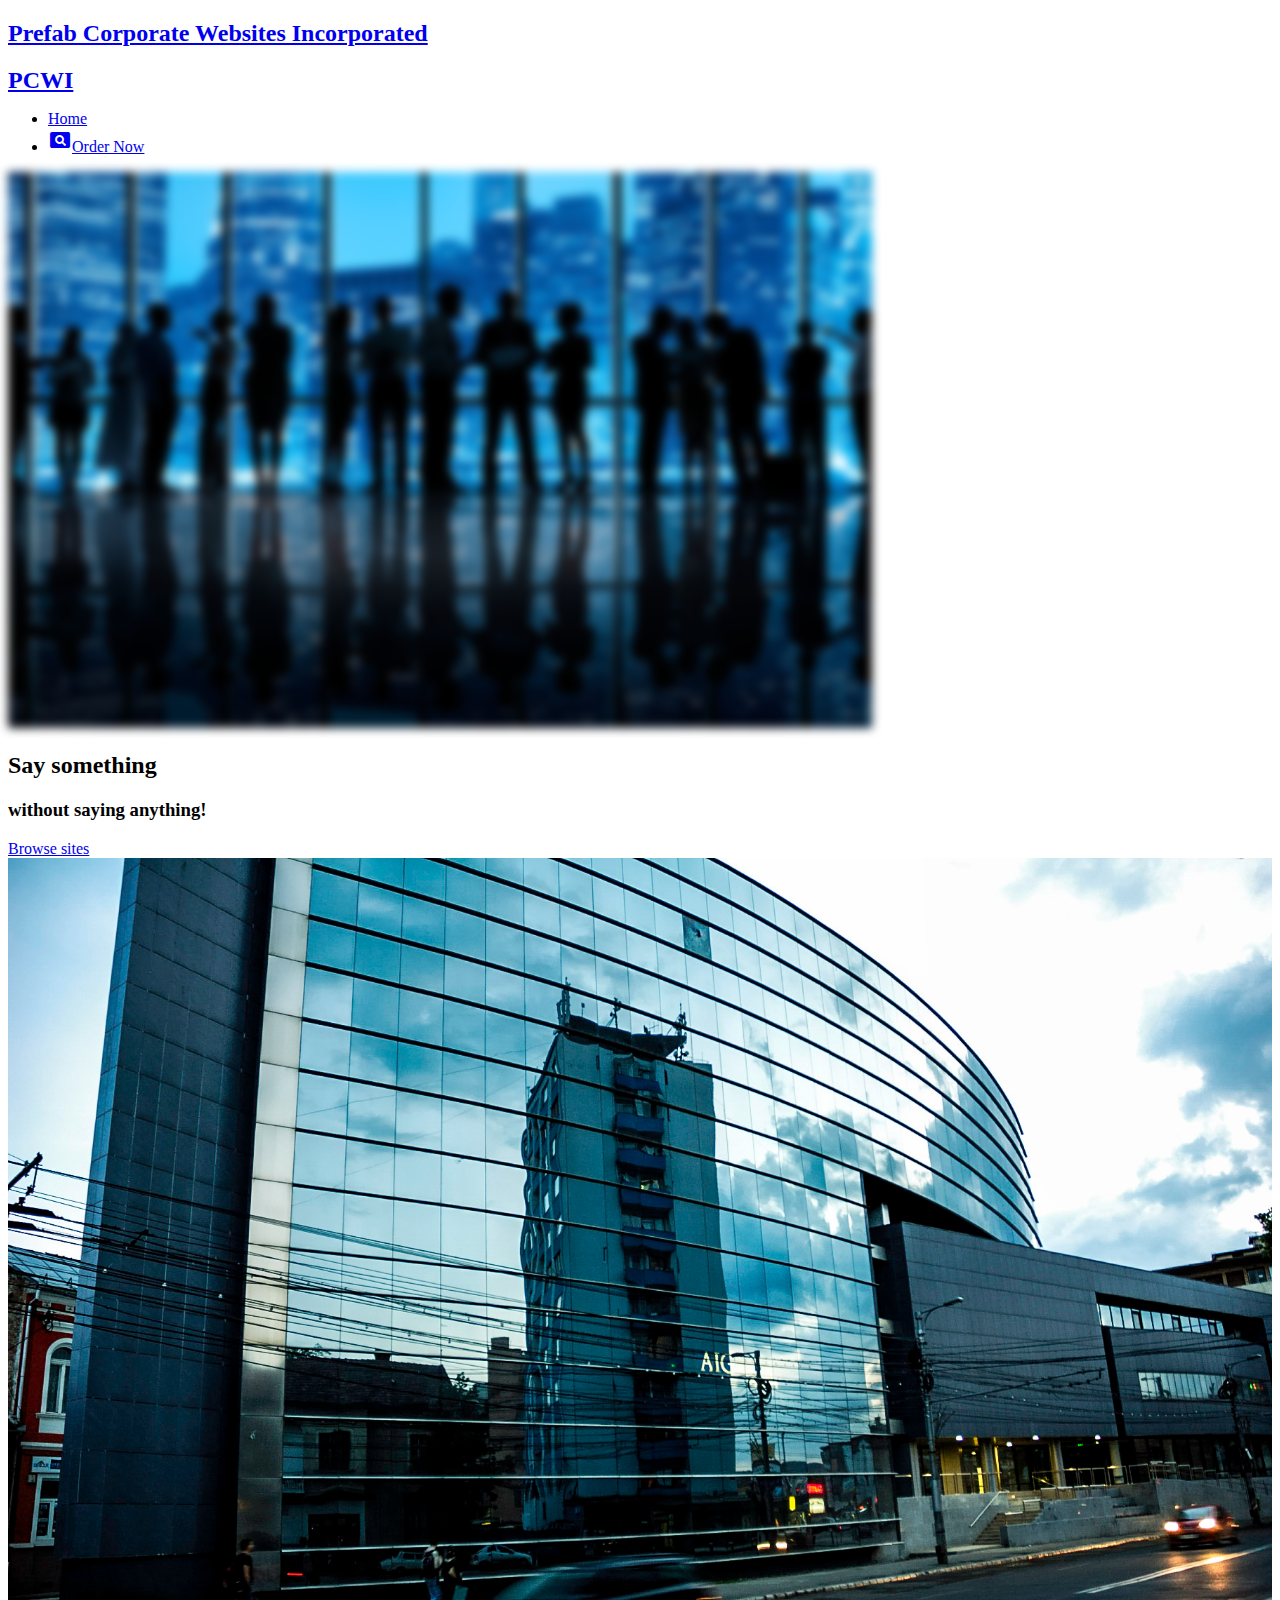
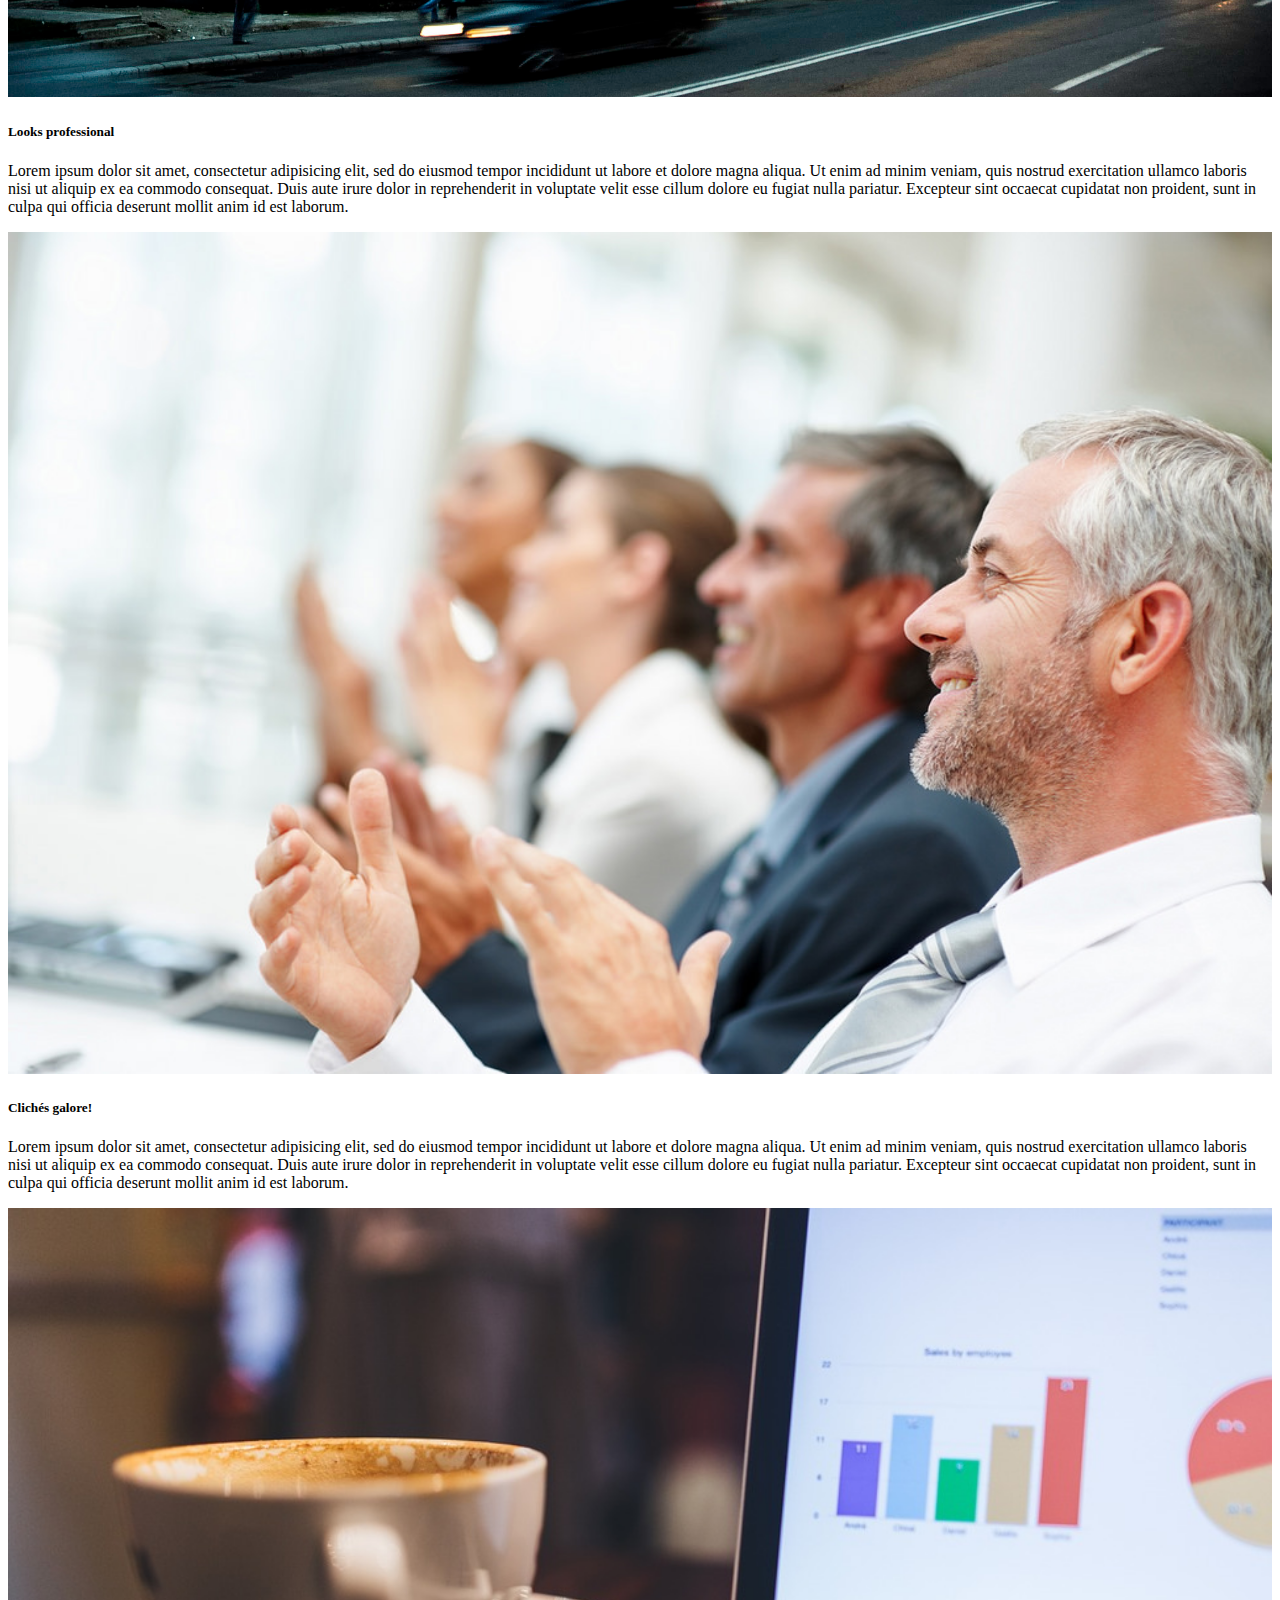
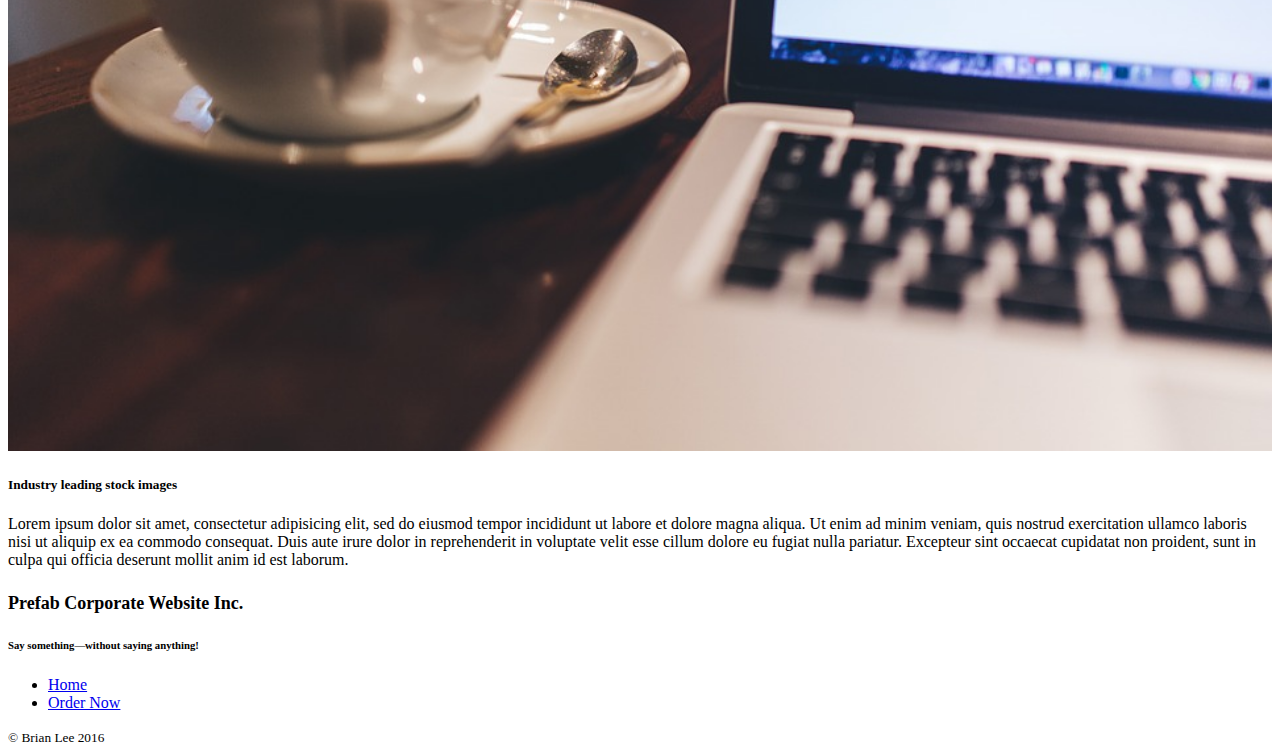
==== index.html @ 30e882d9 "Add landing page" ====
<!DOCTYPE html>
<html>
  <head>
    <meta charset="utf-8">
    <meta name="viewport" content="width=device-width, initial-scale=1.0"/>

    <title></title>

    <link href="http://fonts.googleapis.com/icon?family=Material+Icons" rel="stylesheet">
    <link type="text/css" rel="stylesheet" href="css/materialize.min.css"  media="screen,projection"/>
    <link rel="stylesheet" href="css/master.css">

    <script defer type="text/javascript" src="https://code.jquery.com/jquery-2.1.1.min.js"></script>
    <script defer type="text/javascript" src="js/materialize.min.js"></script>
    <script defer src="js/index.js" charset="utf-8"></script>
  </head>
  <body>
    <header>
      <nav class="blue lighten-1">
        <div class="nav-wrapper">
          <a href="index.html" class="brand-logo">
            <h1 class="hide-on-small-only">Prefab Corporate Websites Incorporated</h1>
            <h1 class="hide-on-med-and-up">PCWI</h1>
          </a>
          <ul class="right hide-on-med-and-down">
            <li><a href="index.html">Home</a></li>
            <li>
              <a href="order.html">
                <i class="material-icons left">pageview</i>Order Now
              </a>
            </li>
          </ul>
        </div>
      </nav>
    </header>
    <main>
      </div>
      <div class="row parallax-container">
        <div class="parallax">
          <img src="img/serious.jpg" alt="" />
        </div>
        <div id="hero" class="container">
          <div class="center white-text">
            <h2><b>Say something</b></h2>
            <h3>without saying anything!</h3>
            <a href="order.html"><div class="btn waves-effect blue lighten-1">Browse sites</div><a>
          </div>
        </div>
      </div>

      <div id="previews" class="container row black-text">
        <section class="col s12 m4">
          <img src="img/building.jpg" alt="" />
          <h5>Looks professional</h5>
          <p>
            Lorem ipsum dolor sit amet, consectetur adipisicing elit, sed do eiusmod tempor incididunt ut labore et dolore magna aliqua. Ut enim ad minim veniam, quis nostrud exercitation ullamco laboris nisi ut aliquip ex ea commodo consequat. Duis aute irure dolor in reprehenderit in voluptate velit esse cillum dolore eu fugiat nulla pariatur. Excepteur sint occaecat cupidatat non proident, sunt in culpa qui officia deserunt mollit anim id est laborum.
          </p>
        </section>
        <section class="col s12 m4">
          <img src="img/clapping.jpg" alt="" />
          <h5>Clichés galore!</h5>
          <p>
            Lorem ipsum dolor sit amet, consectetur adipisicing elit, sed do eiusmod tempor incididunt ut labore et dolore magna aliqua. Ut enim ad minim veniam, quis nostrud exercitation ullamco laboris nisi ut aliquip ex ea commodo consequat. Duis aute irure dolor in reprehenderit in voluptate velit esse cillum dolore eu fugiat nulla pariatur. Excepteur sint occaecat cupidatat non proident, sunt in culpa qui officia deserunt mollit anim id est laborum.
          </p>
        </section>
        <section class="col s12 m4">
          <img src="img/laptop.jpg" alt="" />
          <h5>Industry leading stock images</h5>
          <p>
            Lorem ipsum dolor sit amet, consectetur adipisicing elit, sed do eiusmod tempor incididunt ut labore et dolore magna aliqua. Ut enim ad minim veniam, quis nostrud exercitation ullamco laboris nisi ut aliquip ex ea commodo consequat. Duis aute irure dolor in reprehenderit in voluptate velit esse cillum dolore eu fugiat nulla pariatur. Excepteur sint occaecat cupidatat non proident, sunt in culpa qui officia deserunt mollit anim id est laborum.
          </p>
        </section>
      </div>
    </main>
    <footer class="page-footer blue lighten-1">
      <div class="container">
        <div class="row">
          <div class="col s12 m6 l4 center black-text">
            <h4>Prefab Corporate Website Inc.</h4>
            <h6>Say something—without saying anything!</h6>
          </div>
          <div class="col s12 m6 l4 offset-l4">
            <ul class="right black-text">
              <li><a class="black-text" href="index.html">Home</a></li>
              <li><a class="black-text" href="order.html">Order Now</a></li>
            </ul>
          </div>
        </div>
      </div>
      <div class="footer-copyright">
        <div class="container">
          <small>&copy; Brian Lee 2016</small>
        </div>
      </div>
    </footer>
  </body>
</html>
---- css/master.css ----
h1{
  font-size: 24px;
  margin-top: 20px;
  margin-bottom: 0;
}

h4 {
  font-size: 18px;
}

/*nav,
nav .nav-wrapper{
  height: 100px;
}*/
.parallax img{
  filter: blur(5px);
}

#hero {
  position: relative;
  top: 30%
}

#previews img{
  width: 100%;
}
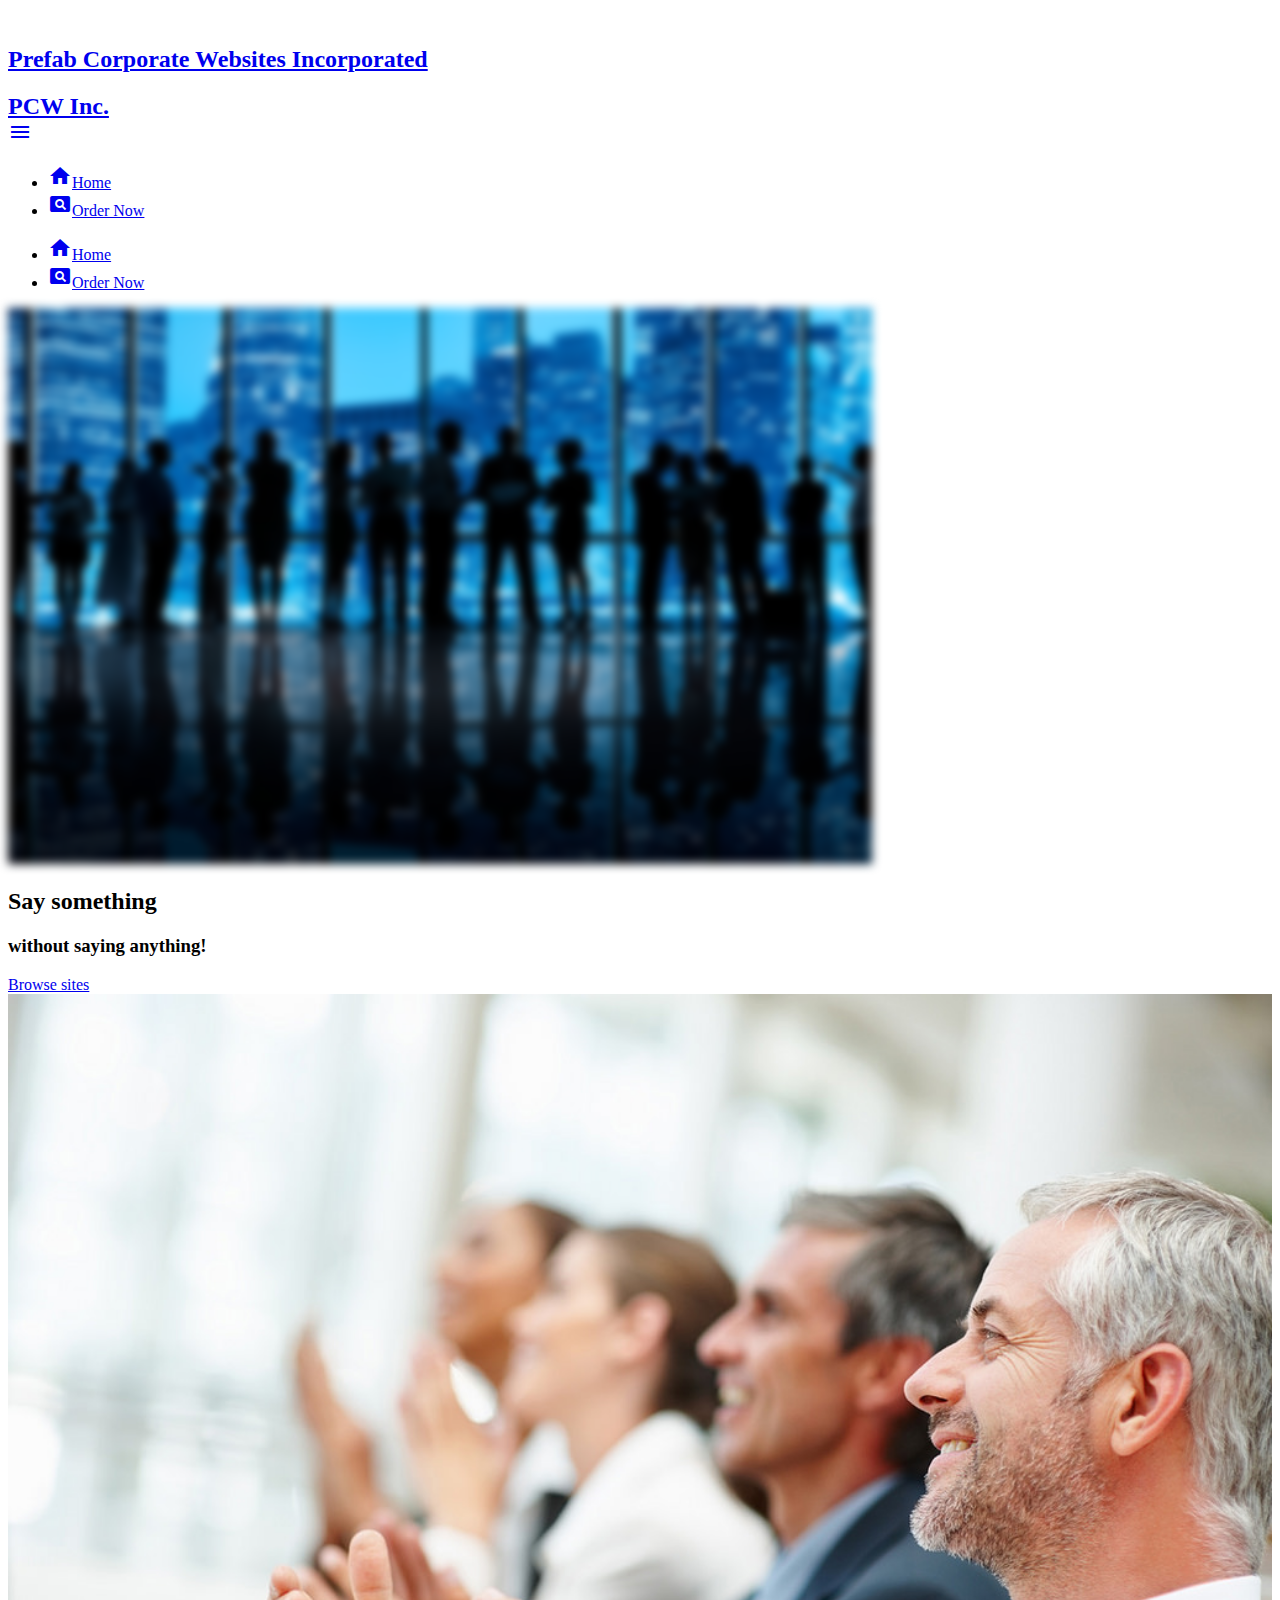
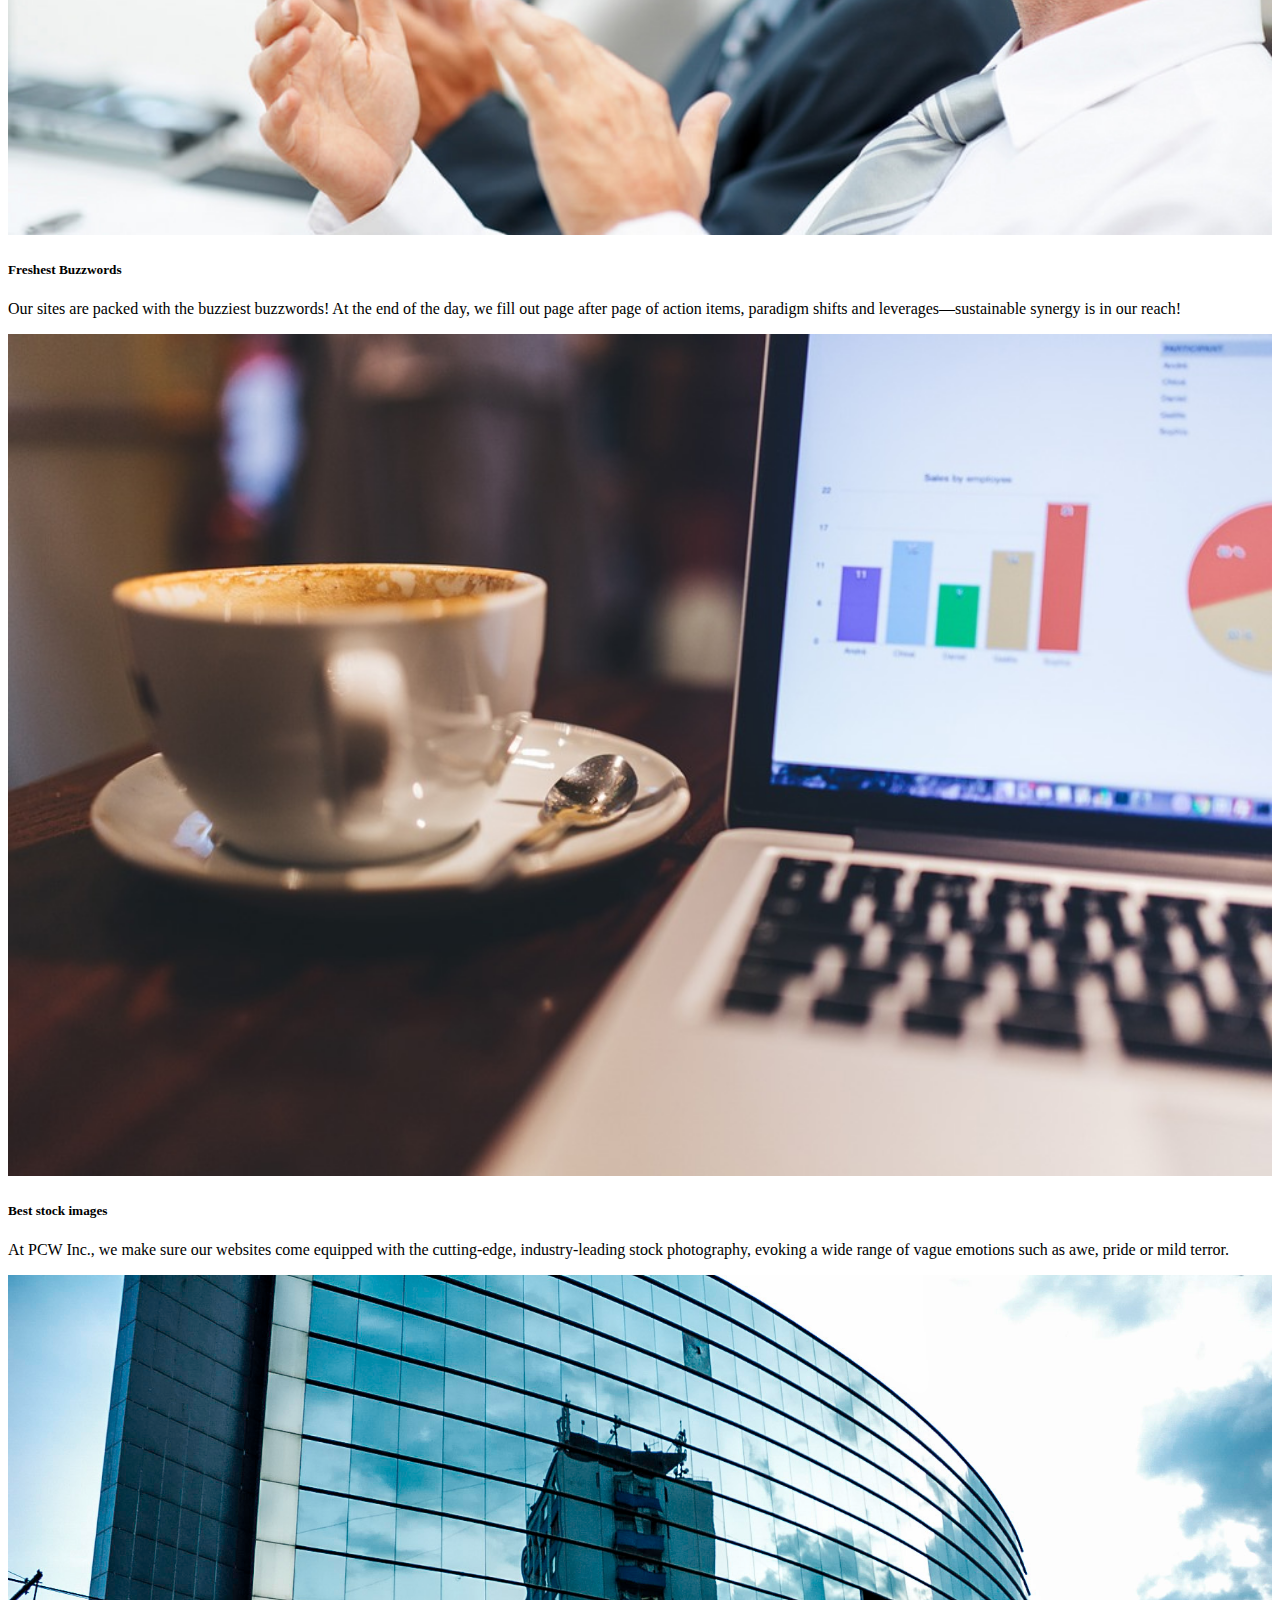
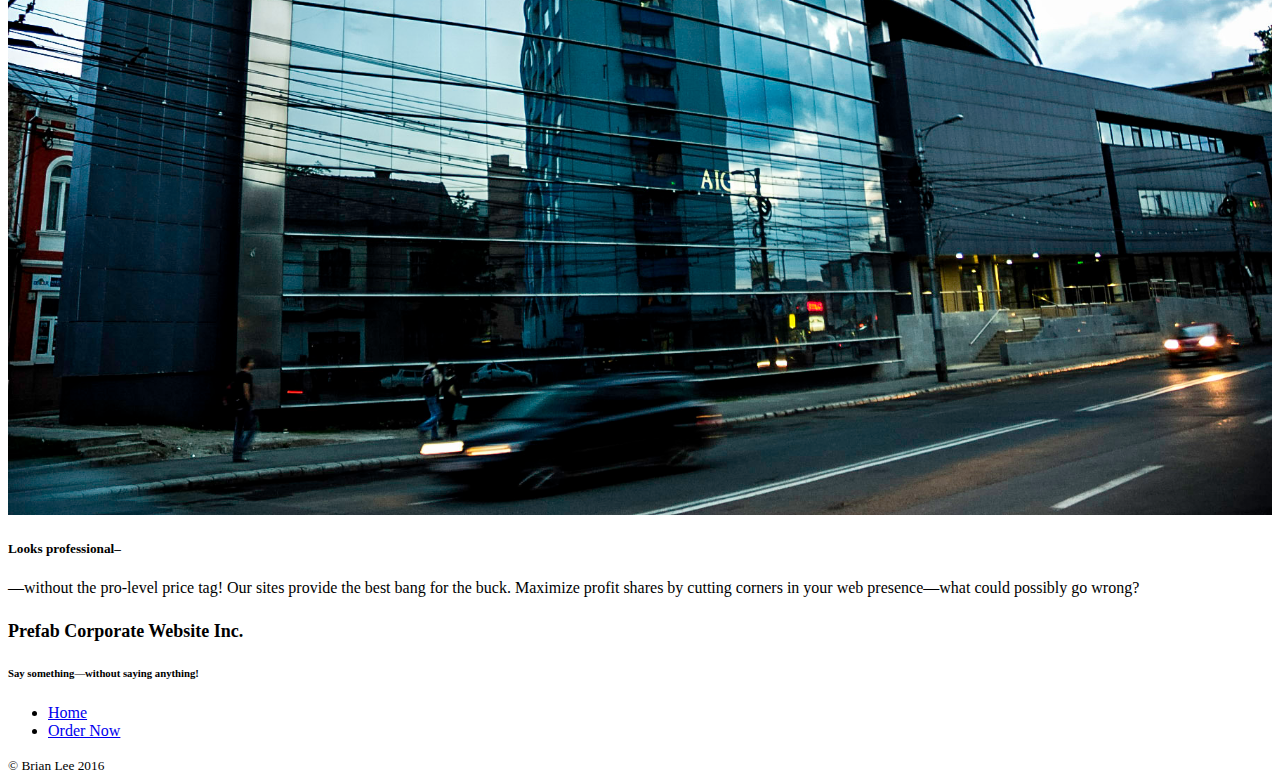
==== commit 1459d575: "Add mobile support for landing page" ====
--- a/index.html
+++ b/index.html
@@ -20,10 +20,29 @@
         <div class="nav-wrapper">
           <a href="index.html" class="brand-logo">
             <h1 class="hide-on-small-only">Prefab Corporate Websites Incorporated</h1>
-            <h1 class="hide-on-med-and-up">PCWI</h1>
+            <h1 class="hide-on-med-and-up">PCW Inc.</h1>
+          </a>
+          <a href="#" class="button-collapse" data-activates="mobile-nav">
+            <i class="material-icons">menu</i>
           </a>
           <ul class="right hide-on-med-and-down">
-            <li><a href="index.html">Home</a></li>
+            <li>
+              <a href="index.html">
+                <i class="material-icons left">home</i>Home
+              </a>
+            </li>
+            <li>
+              <a href="order.html">
+                <i class="material-icons left">pageview</i>Order Now
+              </a>
+            </li>
+          </ul>
+          <ul id="mobile-nav" class="right side-nav">
+            <li>
+              <a href="index.html">
+                <i class="material-icons left">home</i>Home
+              </a>
+            </li>
             <li>
               <a href="order.html">
                 <i class="material-icons left">pageview</i>Order Now
@@ -50,24 +69,25 @@
 
       <div id="previews" class="container row black-text">
         <section class="col s12 m4">
-          <img src="img/building.jpg" alt="" />
-          <h5>Looks professional</h5>
+          <img src="img/clapping.jpg" alt="" />
+          <h5>Freshest Buzzwords</h5>
           <p>
-            Lorem ipsum dolor sit amet, consectetur adipisicing elit, sed do eiusmod tempor incididunt ut labore et dolore magna aliqua. Ut enim ad minim veniam, quis nostrud exercitation ullamco laboris nisi ut aliquip ex ea commodo consequat. Duis aute irure dolor in reprehenderit in voluptate velit esse cillum dolore eu fugiat nulla pariatur. Excepteur sint occaecat cupidatat non proident, sunt in culpa qui officia deserunt mollit anim id est laborum.
+            Our sites are packed with the buzziest buzzwords! At the end of the day, we fill out page after page of action items, paradigm shifts and leverages&mdash;sustainable synergy is in our reach!
           </p>
-        </section>
-        <section class="col s12 m4">
-          <img src="img/clapping.jpg" alt="" />
-          <h5>Clichés galore!</h5>
-          <p>
-            Lorem ipsum dolor sit amet, consectetur adipisicing elit, sed do eiusmod tempor incididunt ut labore et dolore magna aliqua. Ut enim ad minim veniam, quis nostrud exercitation ullamco laboris nisi ut aliquip ex ea commodo consequat. Duis aute irure dolor in reprehenderit in voluptate velit esse cillum dolore eu fugiat nulla pariatur. Excepteur sint occaecat cupidatat non proident, sunt in culpa qui officia deserunt mollit anim id est laborum.
           </p>
         </section>
         <section class="col s12 m4">
           <img src="img/laptop.jpg" alt="" />
-          <h5>Industry leading stock images</h5>
+          <h5>Best stock images</h5>
           <p>
-            Lorem ipsum dolor sit amet, consectetur adipisicing elit, sed do eiusmod tempor incididunt ut labore et dolore magna aliqua. Ut enim ad minim veniam, quis nostrud exercitation ullamco laboris nisi ut aliquip ex ea commodo consequat. Duis aute irure dolor in reprehenderit in voluptate velit esse cillum dolore eu fugiat nulla pariatur. Excepteur sint occaecat cupidatat non proident, sunt in culpa qui officia deserunt mollit anim id est laborum.
+            At PCW Inc., we make sure our websites come equipped with the cutting-edge, industry-leading stock photography, evoking a wide range of vague emotions such as awe, pride or mild terror.
+          </p>
+        </section>
+        <section class="col s12 m4">
+          <img src="img/building.jpg" alt="" />
+          <h5>Looks professional&ndash;</h5>
+          <p>
+            &mdash;without the pro-level price tag! Our sites provide the best bang for the buck. Maximize profit shares by cutting corners in your web presence&mdash;what could possibly go wrong?
           </p>
         </section>
       </div>
@@ -77,7 +97,7 @@
         <div class="row">
           <div class="col s12 m6 l4 center black-text">
             <h4>Prefab Corporate Website Inc.</h4>
-            <h6>Say something—without saying anything!</h6>
+            <h6>Say something&mdash;without saying anything!</h6>
           </div>
           <div class="col s12 m6 l4 offset-l4">
             <ul class="right black-text">
--- a/css/master.css
+++ b/css/master.css
@@ -8,10 +8,10 @@
   font-size: 18px;
 }
 
-/*nav,
-nav .nav-wrapper{
-  height: 100px;
-}*/
+.brand-logo {
+  margin-left: 15px;
+}
+
 .parallax img{
   filter: blur(5px);
 }
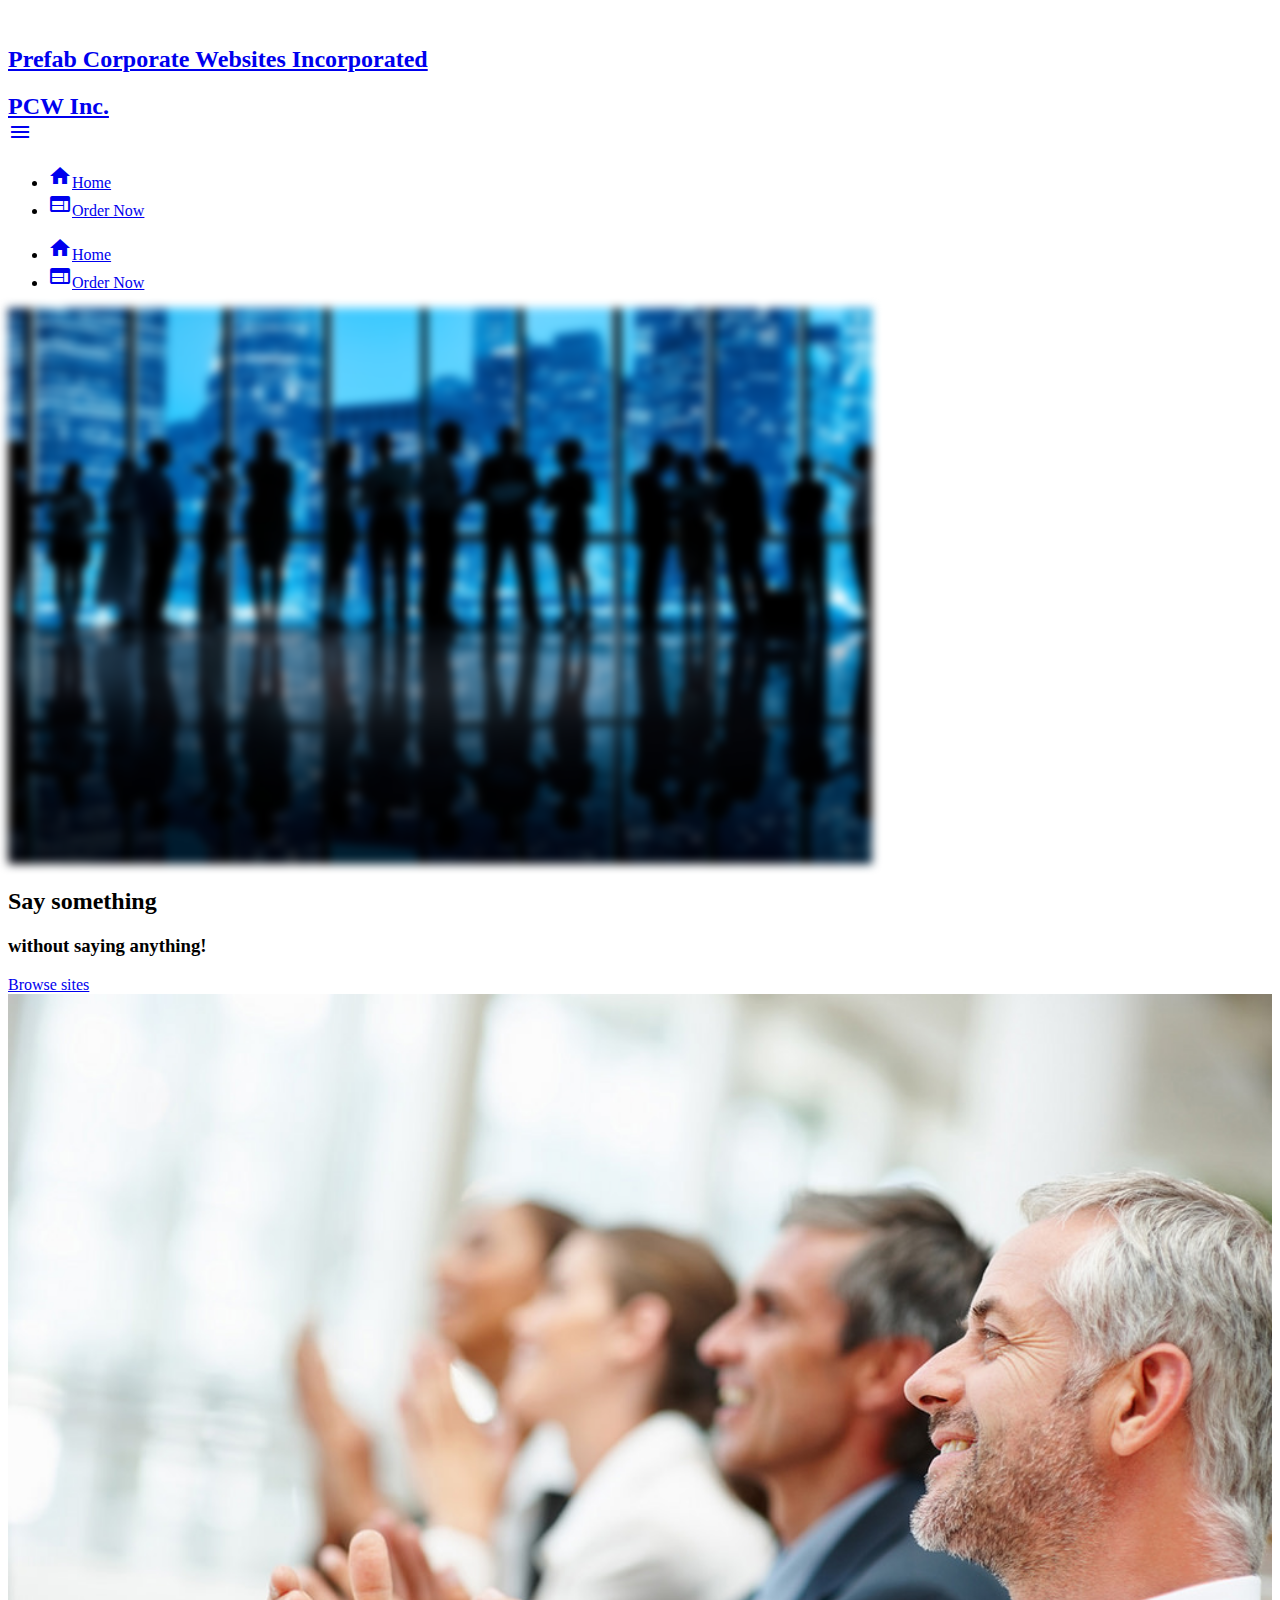
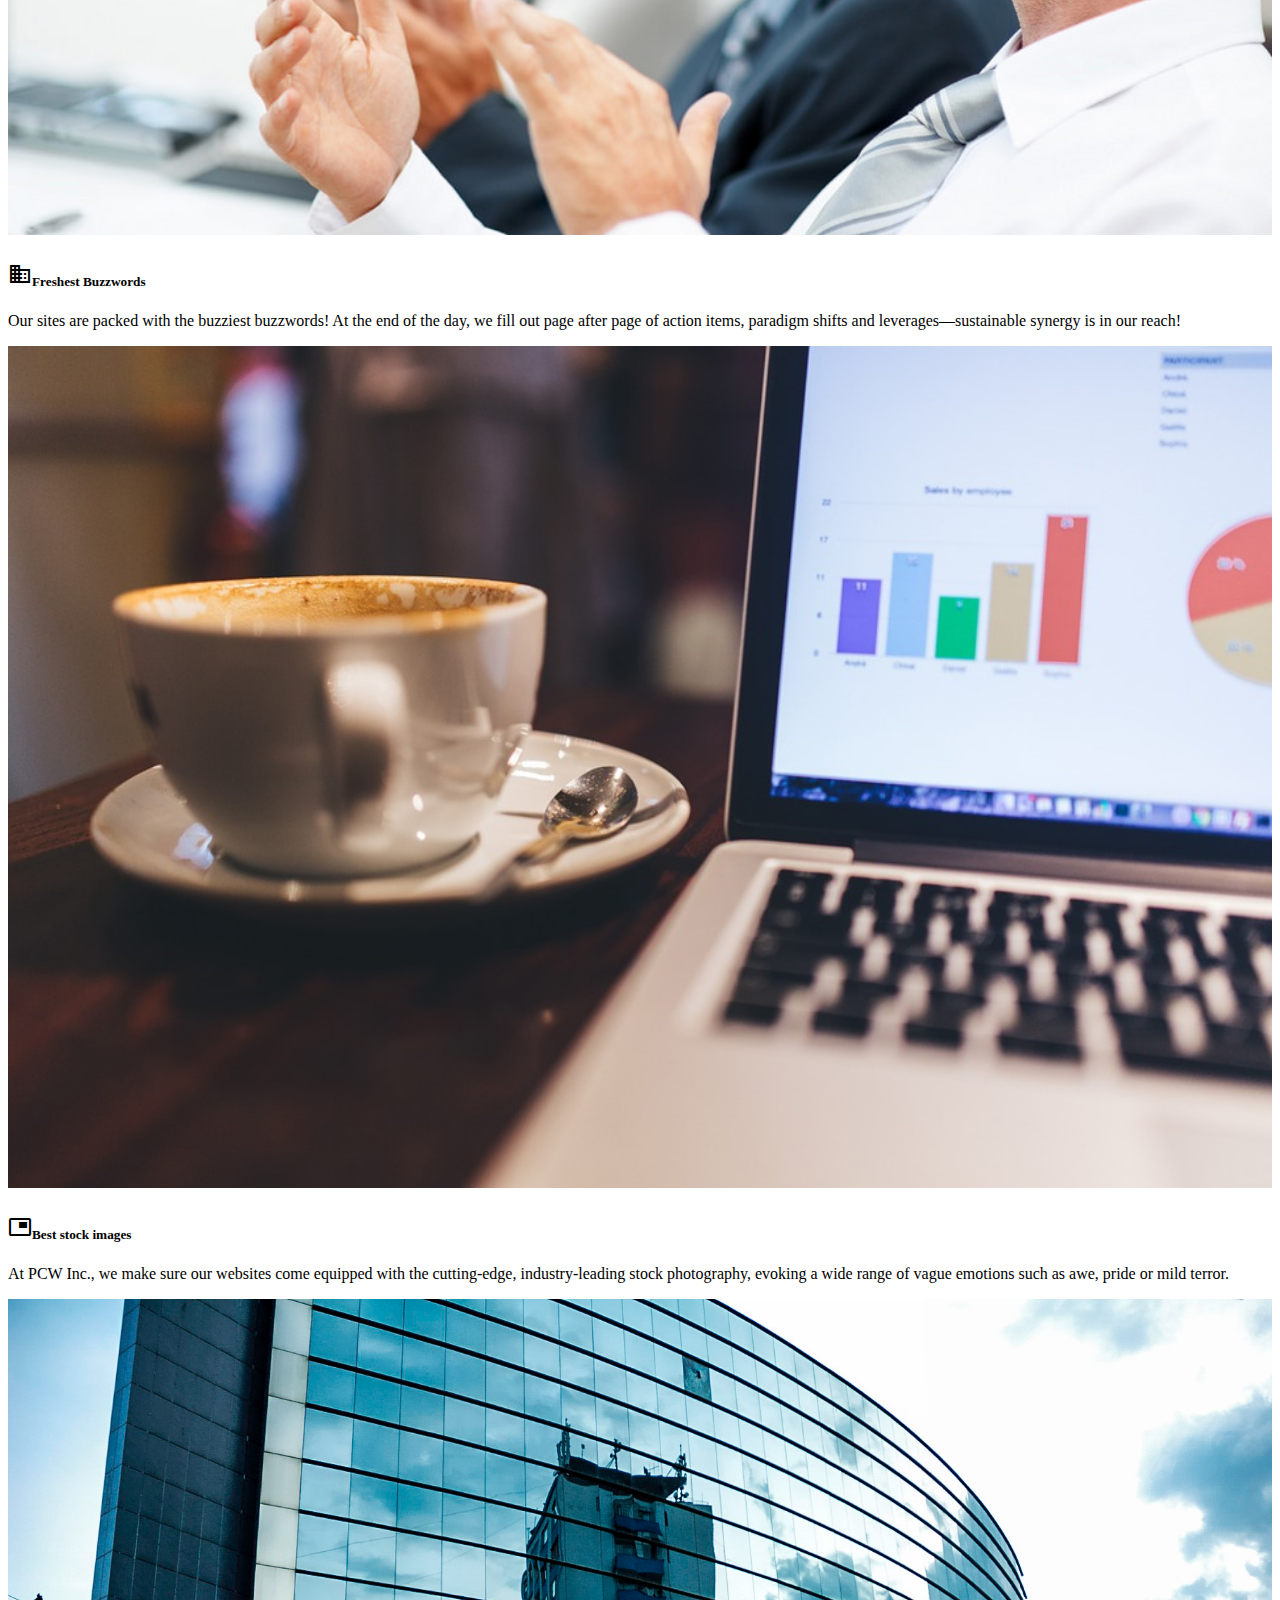
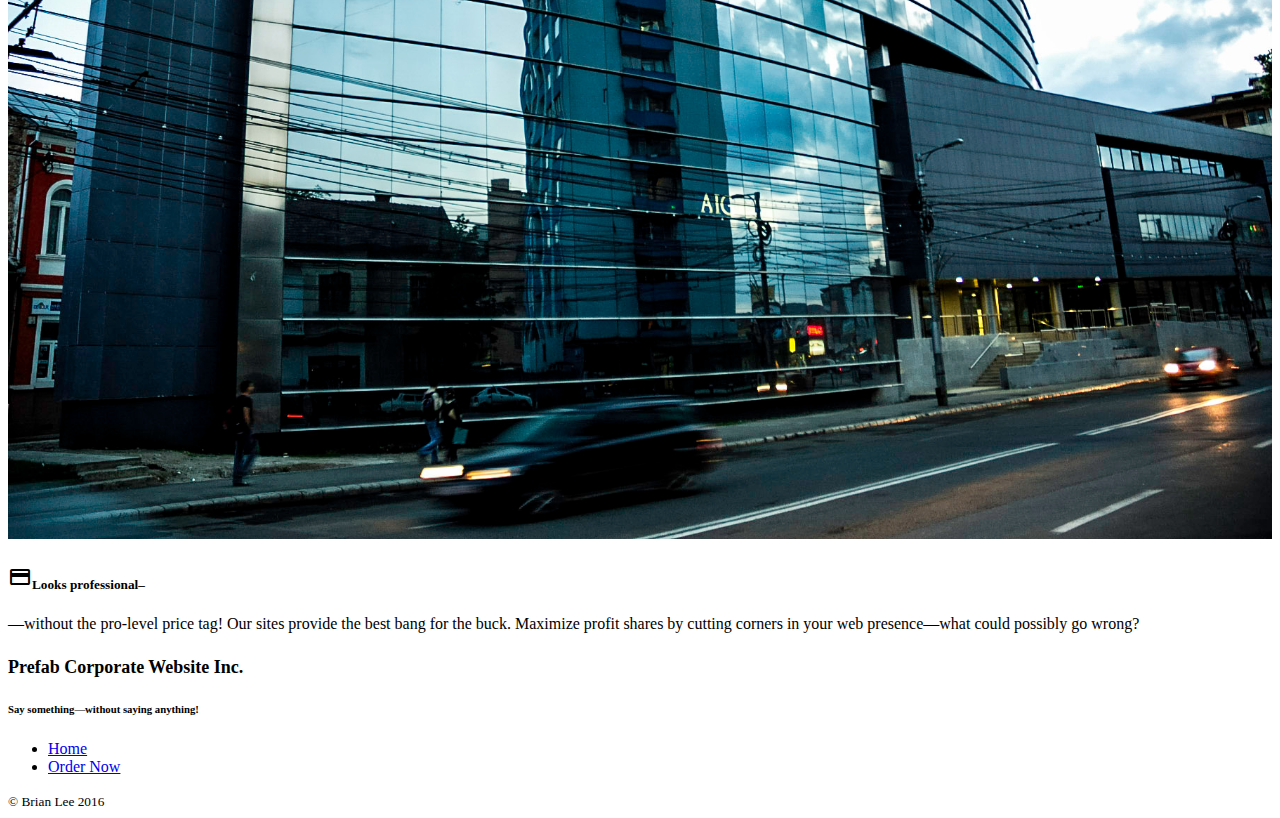
==== commit d3d4fdc3: "add icons" ====
--- a/index.html
+++ b/index.html
@@ -33,7 +33,7 @@
             </li>
             <li>
               <a href="order.html">
-                <i class="material-icons left">pageview</i>Order Now
+                <i class="material-icons left">web</i>Order Now
               </a>
             </li>
           </ul>
@@ -45,7 +45,7 @@
             </li>
             <li>
               <a href="order.html">
-                <i class="material-icons left">pageview</i>Order Now
+                <i class="material-icons left">web</i>Order Now
               </a>
             </li>
           </ul>
@@ -70,7 +70,7 @@
       <div id="previews" class="container row black-text">
         <section class="col s12 m4">
           <img src="img/clapping.jpg" alt="" />
-          <h5>Freshest Buzzwords</h5>
+          <h5><i class="material-icons left">business</i>Freshest Buzzwords</h5>
           <p>
             Our sites are packed with the buzziest buzzwords! At the end of the day, we fill out page after page of action items, paradigm shifts and leverages&mdash;sustainable synergy is in our reach!
           </p>
@@ -78,14 +78,14 @@
         </section>
         <section class="col s12 m4">
           <img src="img/laptop.jpg" alt="" />
-          <h5>Best stock images</h5>
+          <h5><i class="material-icons left">picture_in_picture</i>Best stock images</h5>
           <p>
             At PCW Inc., we make sure our websites come equipped with the cutting-edge, industry-leading stock photography, evoking a wide range of vague emotions such as awe, pride or mild terror.
           </p>
         </section>
         <section class="col s12 m4">
           <img src="img/building.jpg" alt="" />
-          <h5>Looks professional&ndash;</h5>
+          <h5><i class="material-icons left">payment</i>Looks professional&ndash;</h5>
           <p>
             &mdash;without the pro-level price tag! Our sites provide the best bang for the buck. Maximize profit shares by cutting corners in your web presence&mdash;what could possibly go wrong?
           </p>
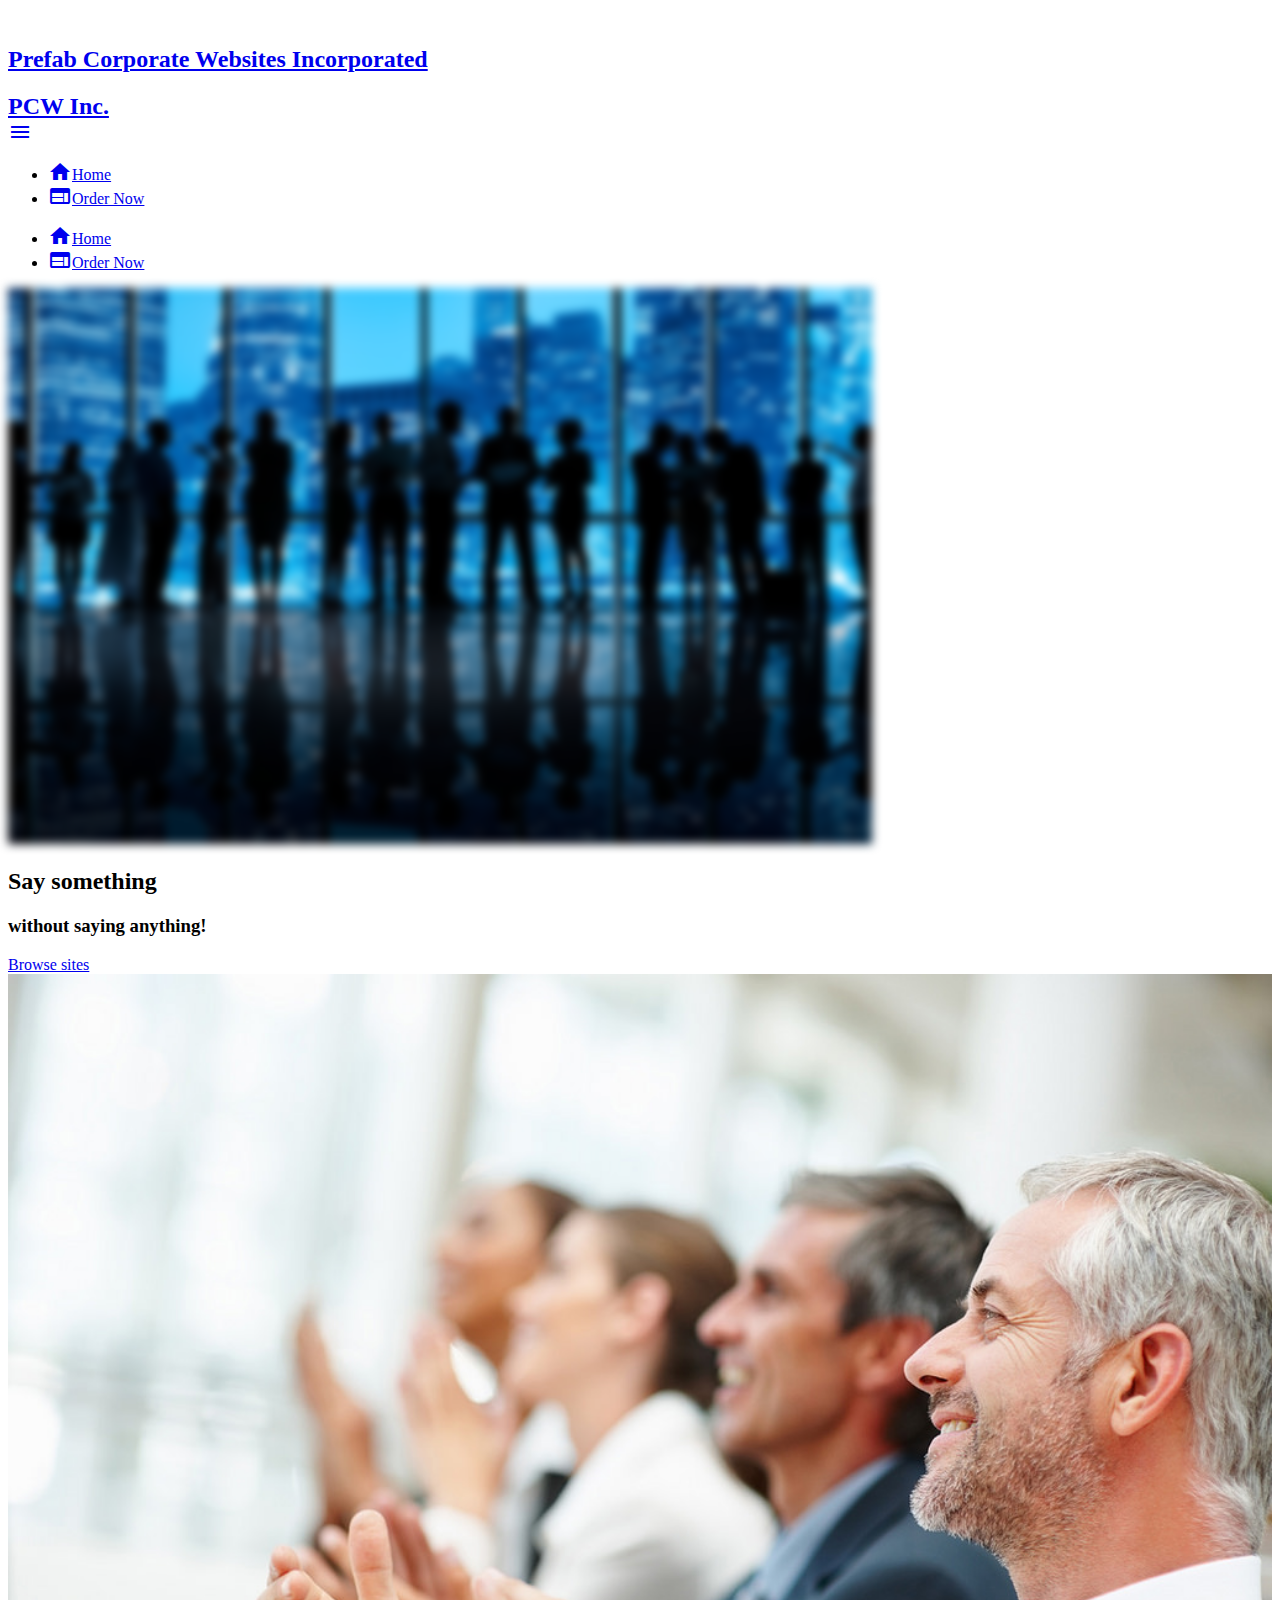
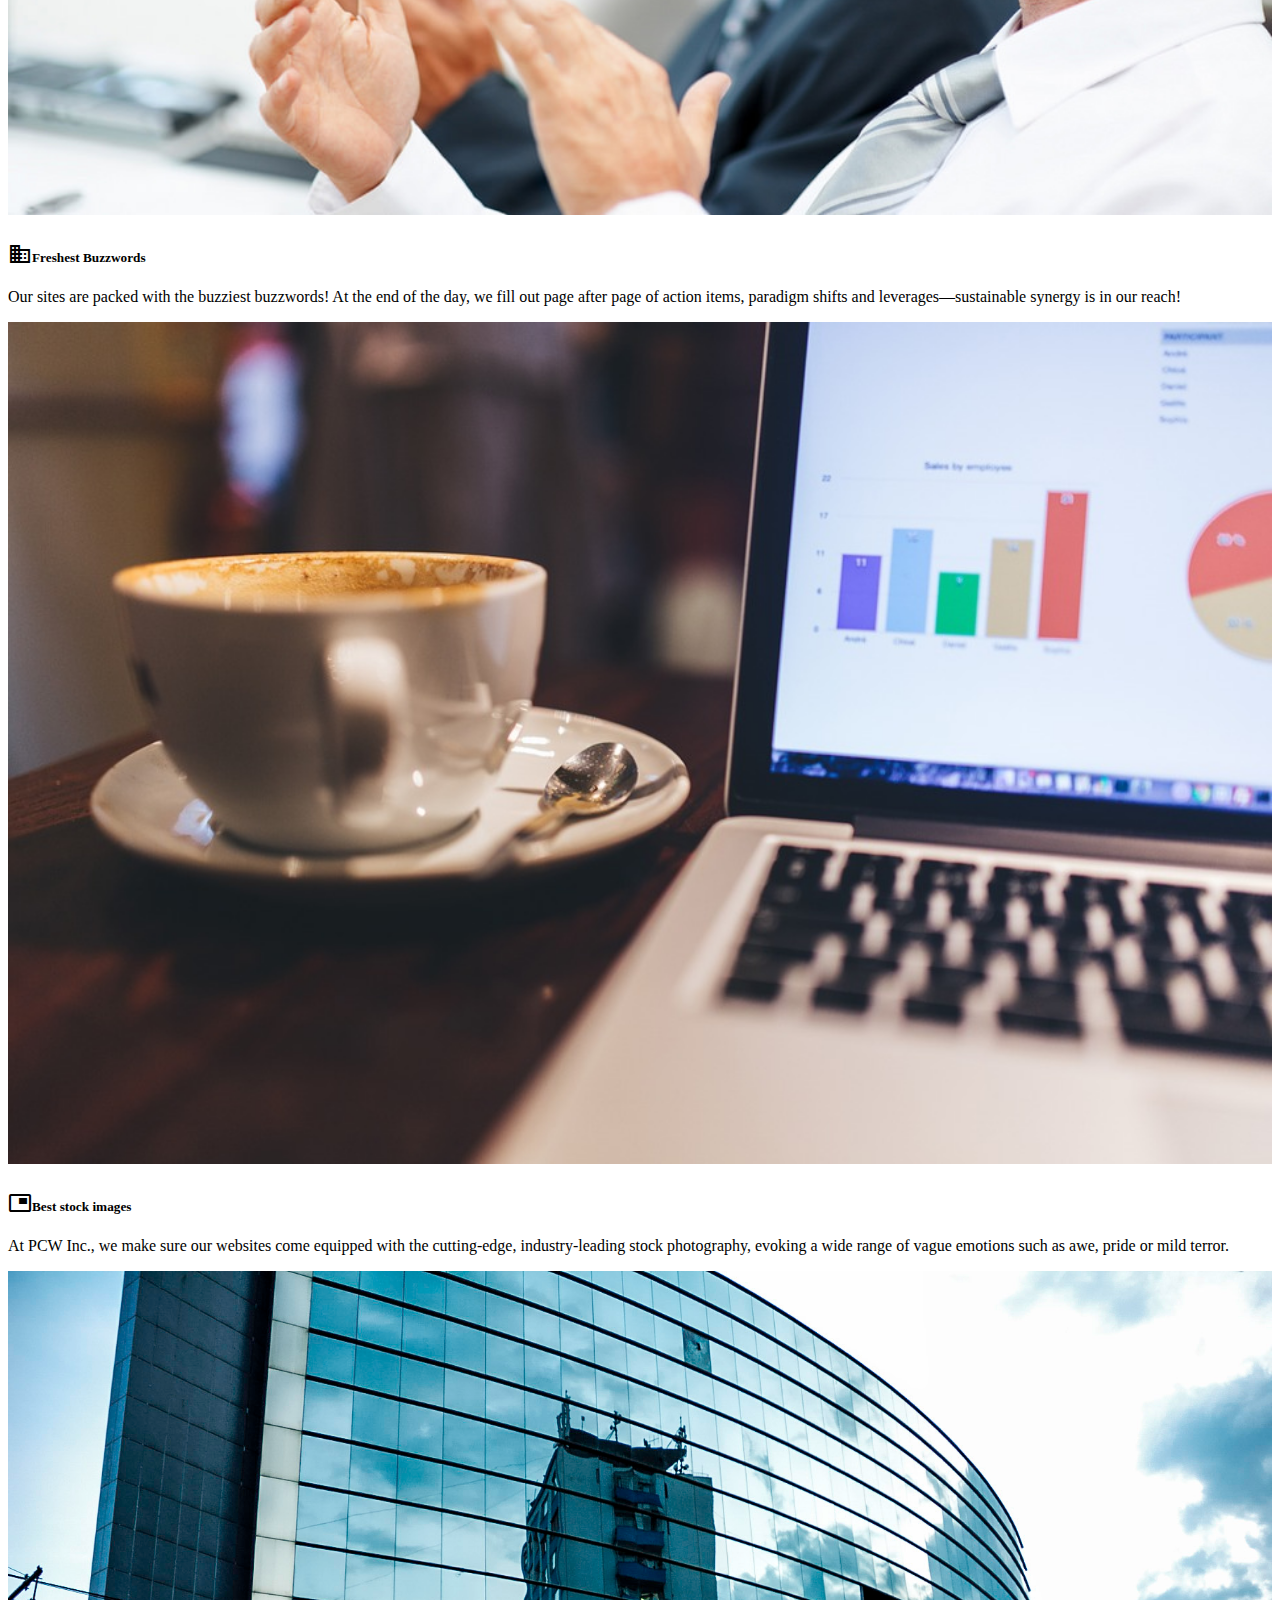
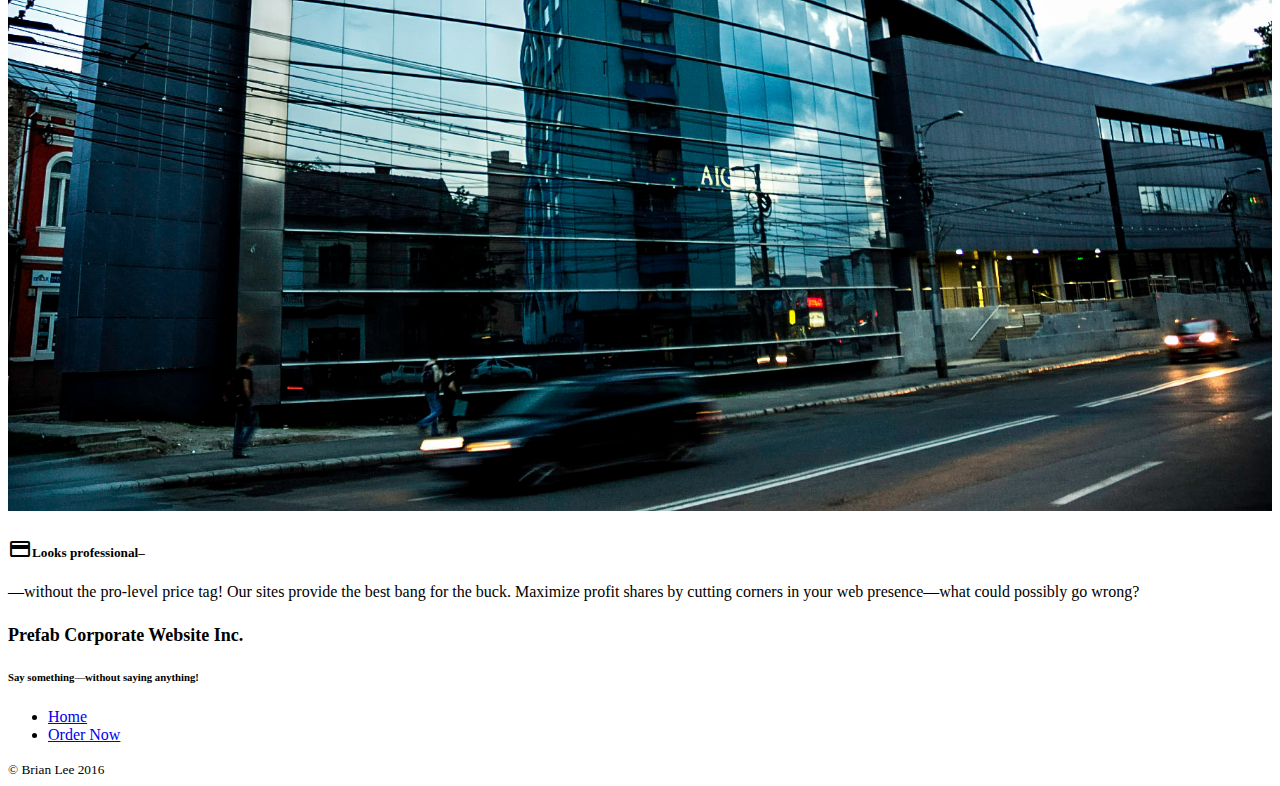
==== commit 35db7606: "add nav to order" ====
--- a/index.html
+++ b/index.html
@@ -4,7 +4,7 @@
     <meta charset="utf-8">
     <meta name="viewport" content="width=device-width, initial-scale=1.0"/>
 
-    <title></title>
+    <title>Prefab Corporate Website Incoporated</title>
 
     <link href="http://fonts.googleapis.com/icon?family=Material+Icons" rel="stylesheet">
     <link type="text/css" rel="stylesheet" href="css/materialize.min.css"  media="screen,projection"/>
@@ -58,11 +58,11 @@
         <div class="parallax">
           <img src="img/serious.jpg" alt="" />
         </div>
-        <div id="hero" class="container">
+        <div id="hero-text" class="container">
           <div class="center white-text">
             <h2><b>Say something</b></h2>
             <h3>without saying anything!</h3>
-            <a href="order.html"><div class="btn waves-effect blue lighten-1">Browse sites</div><a>
+            <a href="order.html"><div class="btn blue waves-effect waves-light">Browse sites</div><a>
           </div>
         </div>
       </div>
@@ -100,14 +100,14 @@
             <h6>Say something&mdash;without saying anything!</h6>
           </div>
           <div class="col s12 m6 l4 offset-l4">
-            <ul class="right black-text">
+            <ul class="left black-text">
               <li><a class="black-text" href="index.html">Home</a></li>
               <li><a class="black-text" href="order.html">Order Now</a></li>
             </ul>
           </div>
         </div>
       </div>
-      <div class="footer-copyright">
+      <div class="footer-copyright blue accent-3">
         <div class="container">
           <small>&copy; Brian Lee 2016</small>
         </div>
--- a/css/master.css
+++ b/css/master.css
@@ -8,6 +8,10 @@
   font-size: 18px;
 }
 
+i {
+  vertical-align: bottom;
+}
+
 .brand-logo {
   margin-left: 15px;
 }
@@ -16,9 +20,9 @@
   filter: blur(5px);
 }
 
-#hero {
+#hero-text {
   position: relative;
-  top: 30%
+  top: 25%;
 }
 
 #previews img{
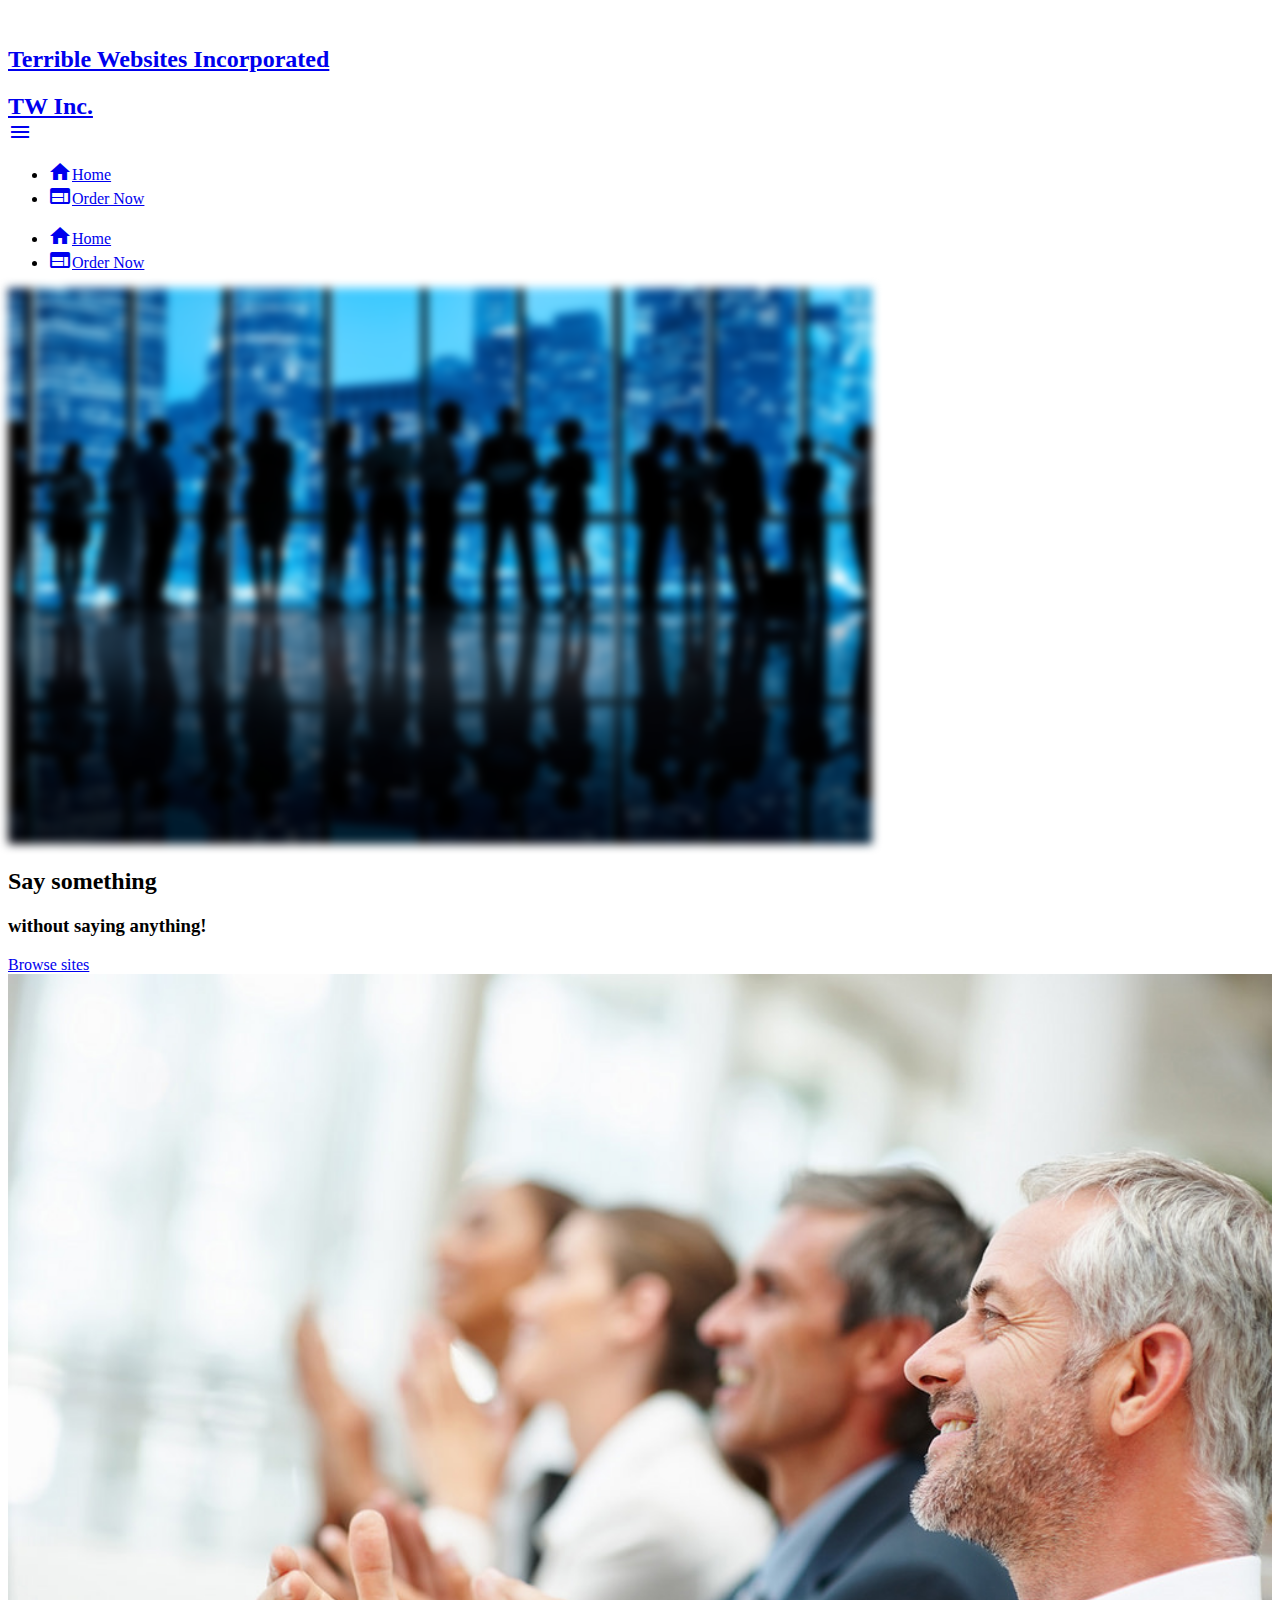
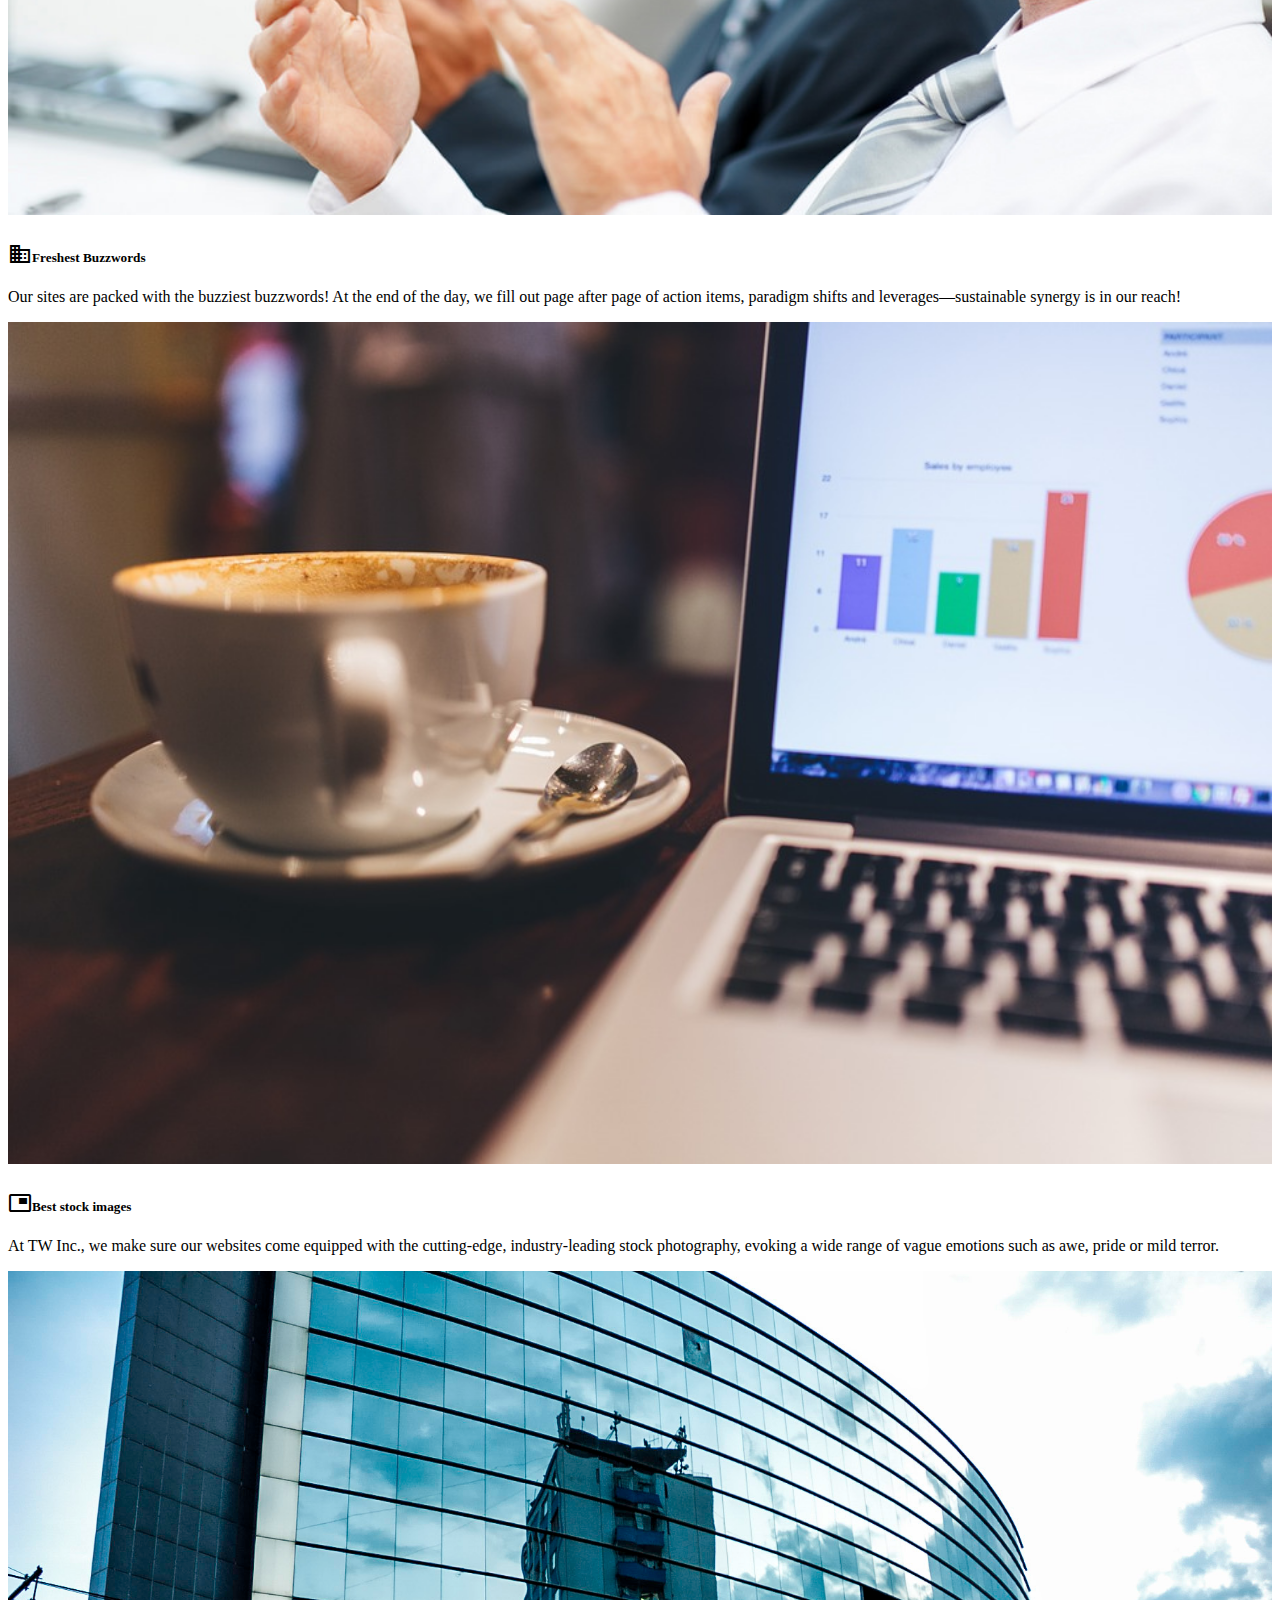
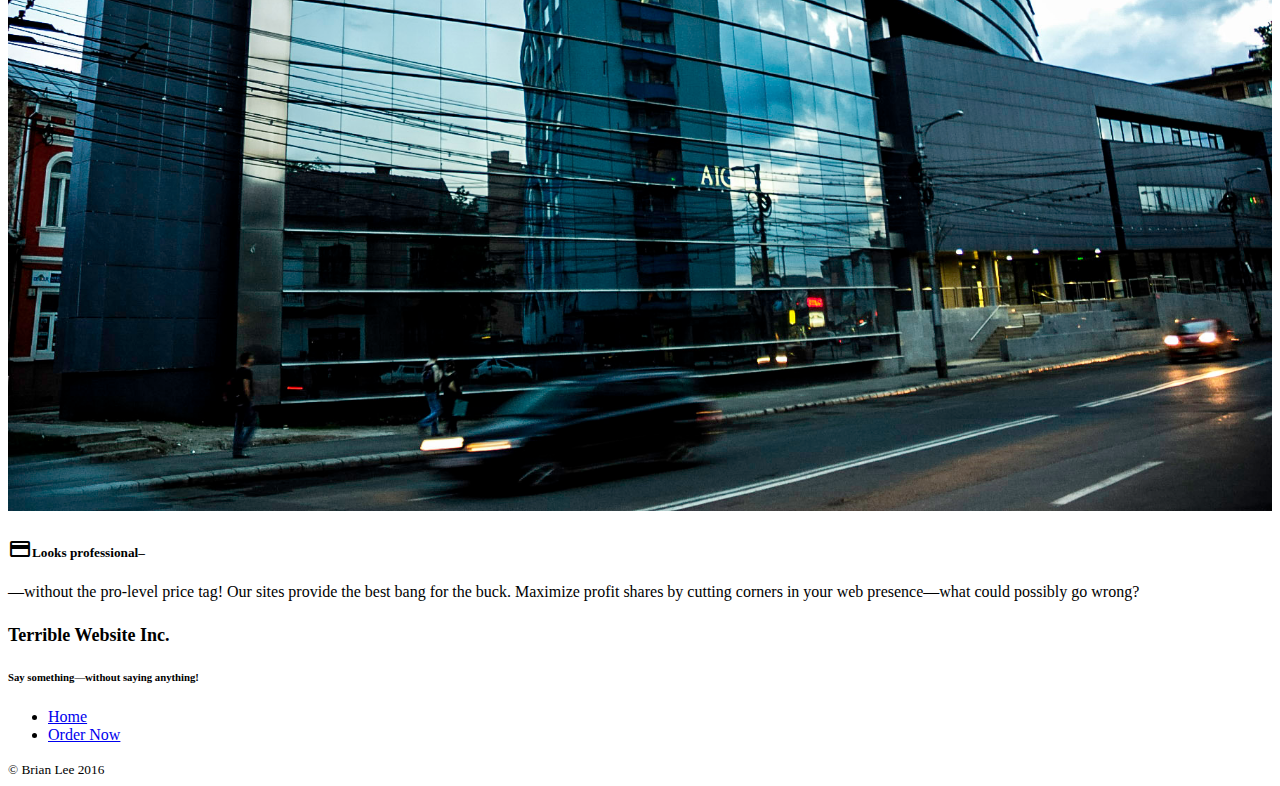
==== commit 85ec352e: "Add more form inputs" ====
--- a/index.html
+++ b/index.html
@@ -4,7 +4,7 @@
     <meta charset="utf-8">
     <meta name="viewport" content="width=device-width, initial-scale=1.0"/>
 
-    <title>Prefab Corporate Website Incoporated</title>
+    <title>Terrible Website Incoporated</title>
 
     <link href="http://fonts.googleapis.com/icon?family=Material+Icons" rel="stylesheet">
     <link type="text/css" rel="stylesheet" href="css/materialize.min.css"  media="screen,projection"/>
@@ -19,8 +19,8 @@
       <nav class="blue lighten-1">
         <div class="nav-wrapper">
           <a href="index.html" class="brand-logo">
-            <h1 class="hide-on-small-only">Prefab Corporate Websites Incorporated</h1>
-            <h1 class="hide-on-med-and-up">PCW Inc.</h1>
+            <h1 class="hide-on-small-only">Terrible Websites Incorporated</h1>
+            <h1 class="hide-on-med-and-up">TW Inc.</h1>
           </a>
           <a href="#" class="button-collapse" data-activates="mobile-nav">
             <i class="material-icons">menu</i>
@@ -80,7 +80,7 @@
           <img src="img/laptop.jpg" alt="" />
           <h5><i class="material-icons left">picture_in_picture</i>Best stock images</h5>
           <p>
-            At PCW Inc., we make sure our websites come equipped with the cutting-edge, industry-leading stock photography, evoking a wide range of vague emotions such as awe, pride or mild terror.
+            At TW Inc., we make sure our websites come equipped with the cutting-edge, industry-leading stock photography, evoking a wide range of vague emotions such as awe, pride or mild terror.
           </p>
         </section>
         <section class="col s12 m4">
@@ -96,7 +96,7 @@
       <div class="container">
         <div class="row">
           <div class="col s12 m6 l4 center black-text">
-            <h4>Prefab Corporate Website Inc.</h4>
+            <h4>Terrible Website Inc.</h4>
             <h6>Say something&mdash;without saying anything!</h6>
           </div>
           <div class="col s12 m6 l4 offset-l4">
--- a/css/master.css
+++ b/css/master.css
@@ -28,3 +28,20 @@
 #previews img{
   width: 100%;
 }
+
+#menu .card{
+  height: 450px;
+}
+
+@media (max-width:600px) {
+  #menu .card{
+    height: 500px;
+  }
+}
+
+#menu .card-action{
+  height: 60px;
+  width: 100%;
+  position: absolute;
+  bottom: 0;
+}
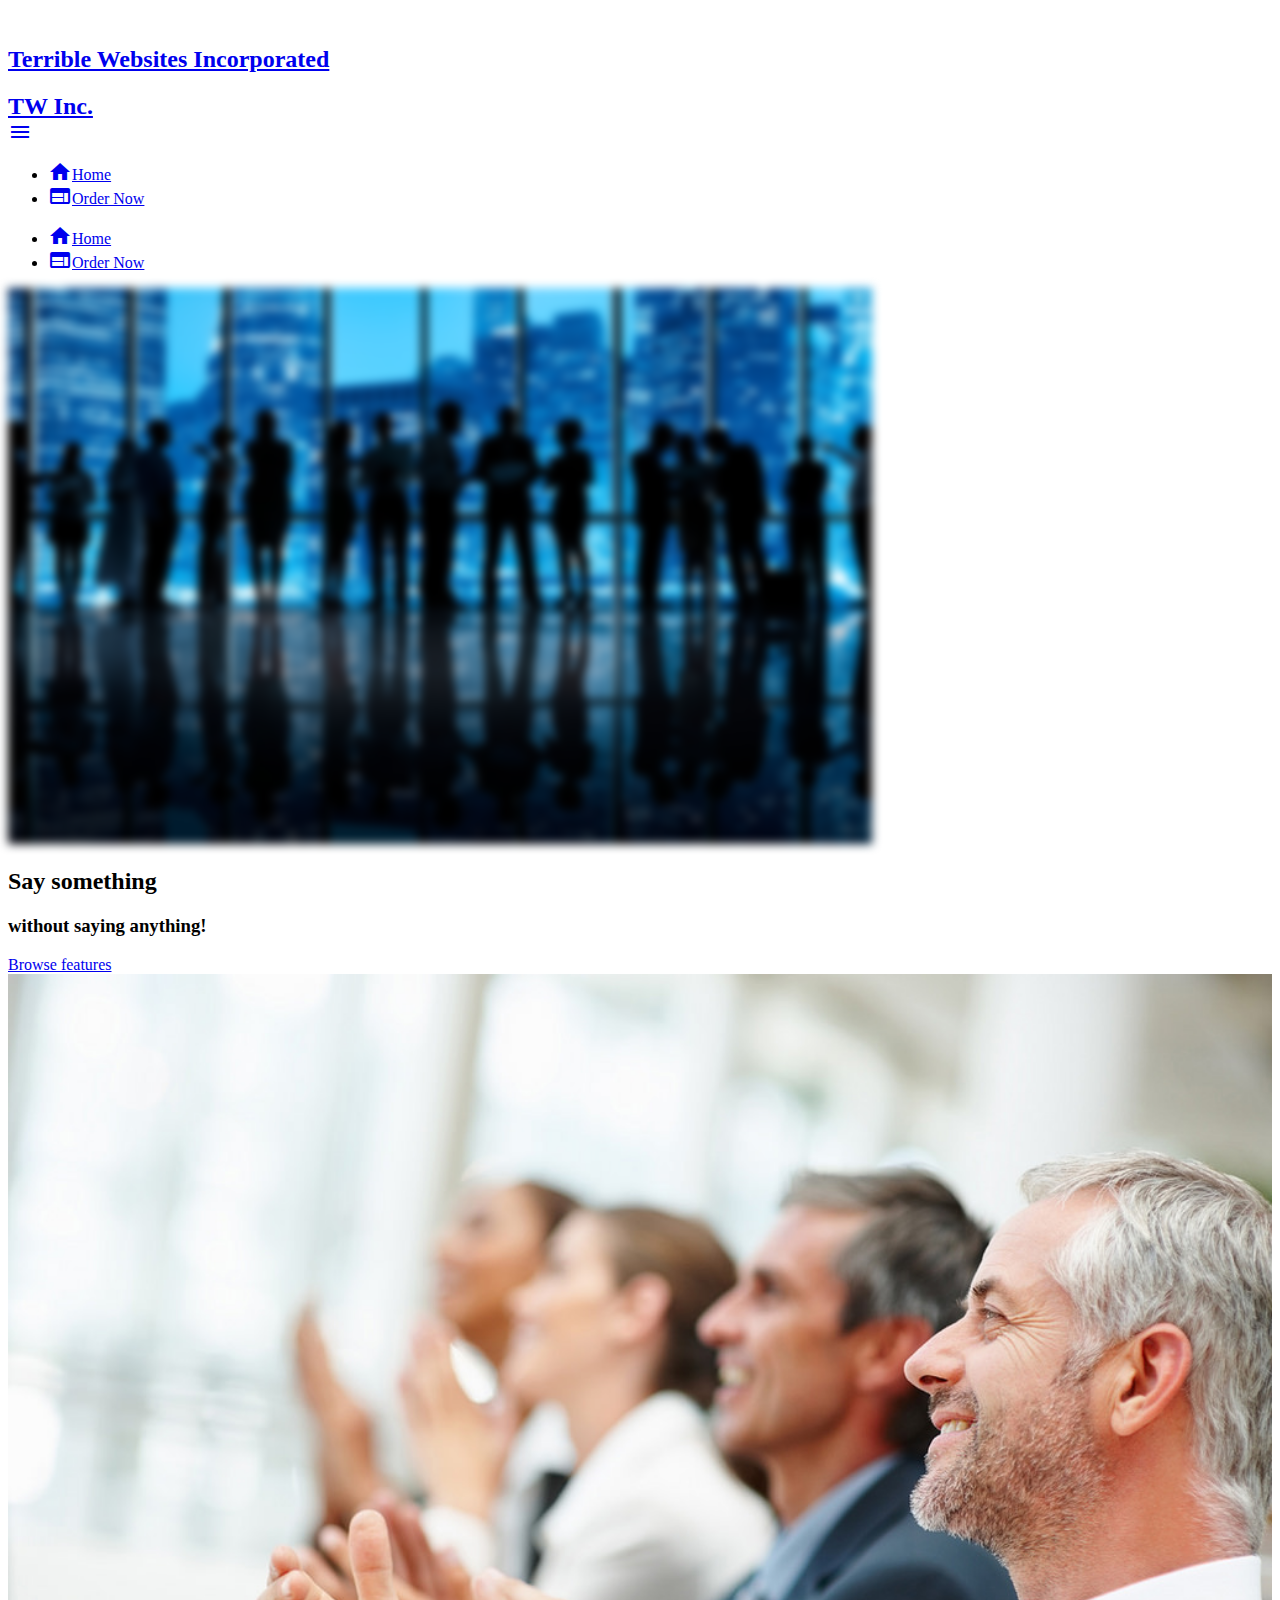
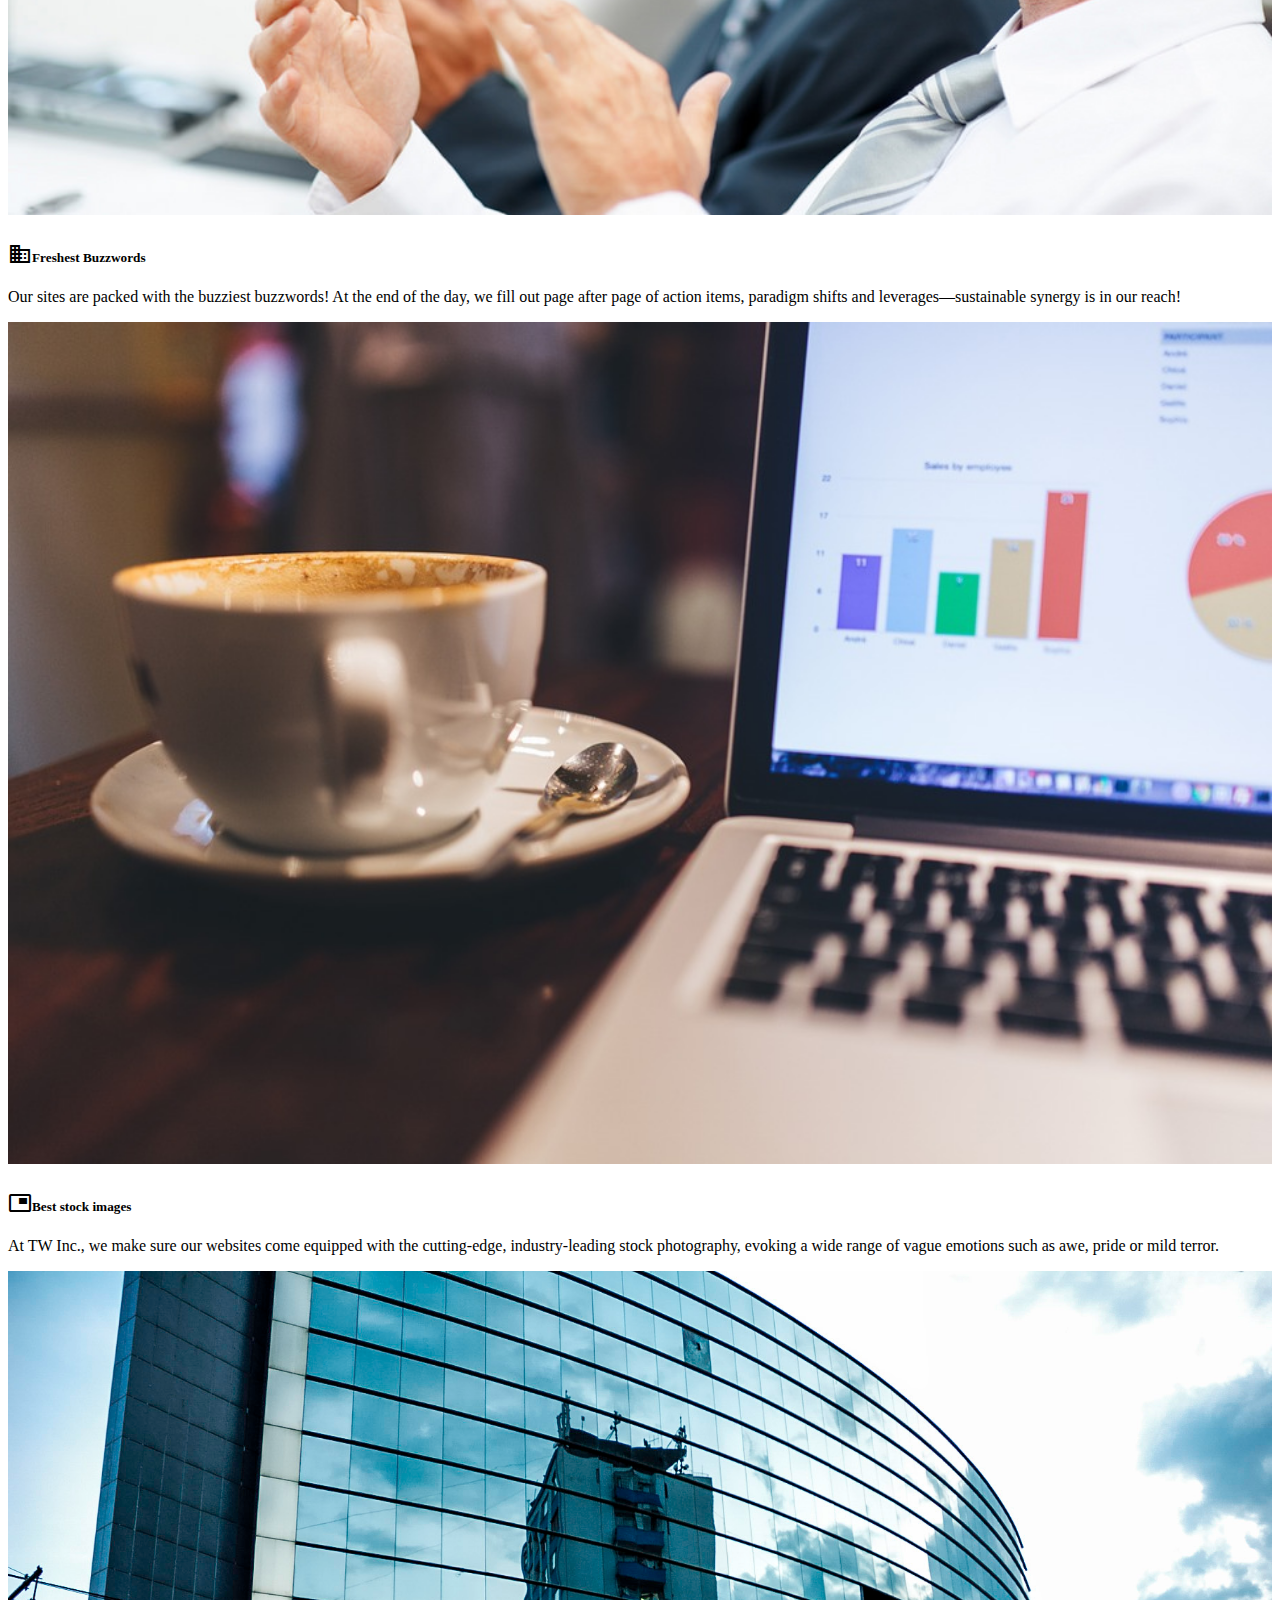
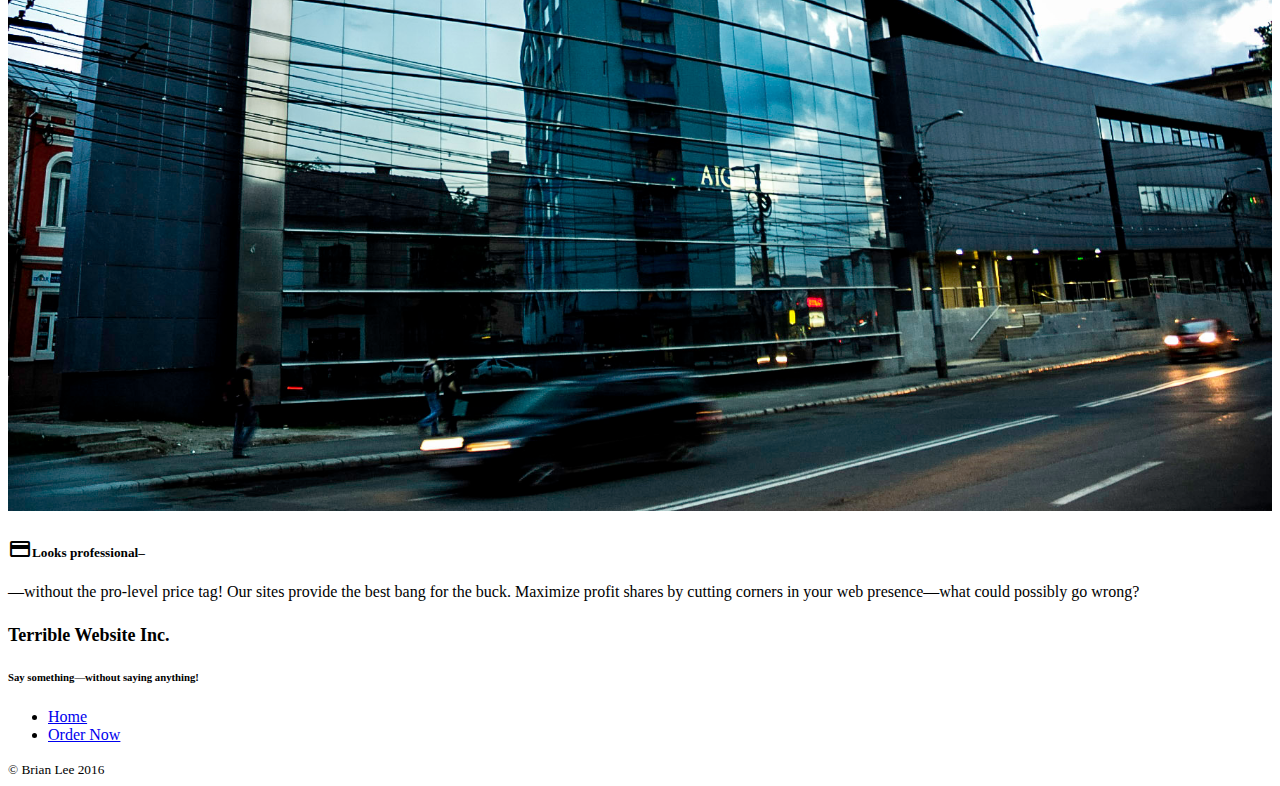
==== commit 9f776150: "Add collapsed cart, recalculate on change" ====
--- a/index.html
+++ b/index.html
@@ -62,7 +62,7 @@
           <div class="center white-text">
             <h2><b>Say something</b></h2>
             <h3>without saying anything!</h3>
-            <a href="order.html"><div class="btn blue waves-effect waves-light">Browse sites</div><a>
+            <a href="order.html"><div class="btn blue waves-effect waves-light">Browse features</div><a>
           </div>
         </div>
       </div>
--- a/css/master.css
+++ b/css/master.css
@@ -20,6 +20,20 @@
   filter: blur(5px);
 }
 
+.card .attach-to-bottom{
+  width: 95%;
+  display: flex;
+  align-items: center;
+  position: absolute;
+  bottom: 40px;
+}
+
+.center-screen {
+  position: fixed;
+  left: 38%;
+  background-color: blue;
+}
+
 #hero-text {
   position: relative;
   top: 25%;
@@ -30,13 +44,10 @@
 }
 
 #menu .card{
-  height: 450px;
+  height: 550px;
 }
-
-@media (max-width:600px) {
-  #menu .card{
-    height: 500px;
-  }
+#menu .card h6{
+  vertical-align: bottom;
 }
 
 #menu .card-action{
